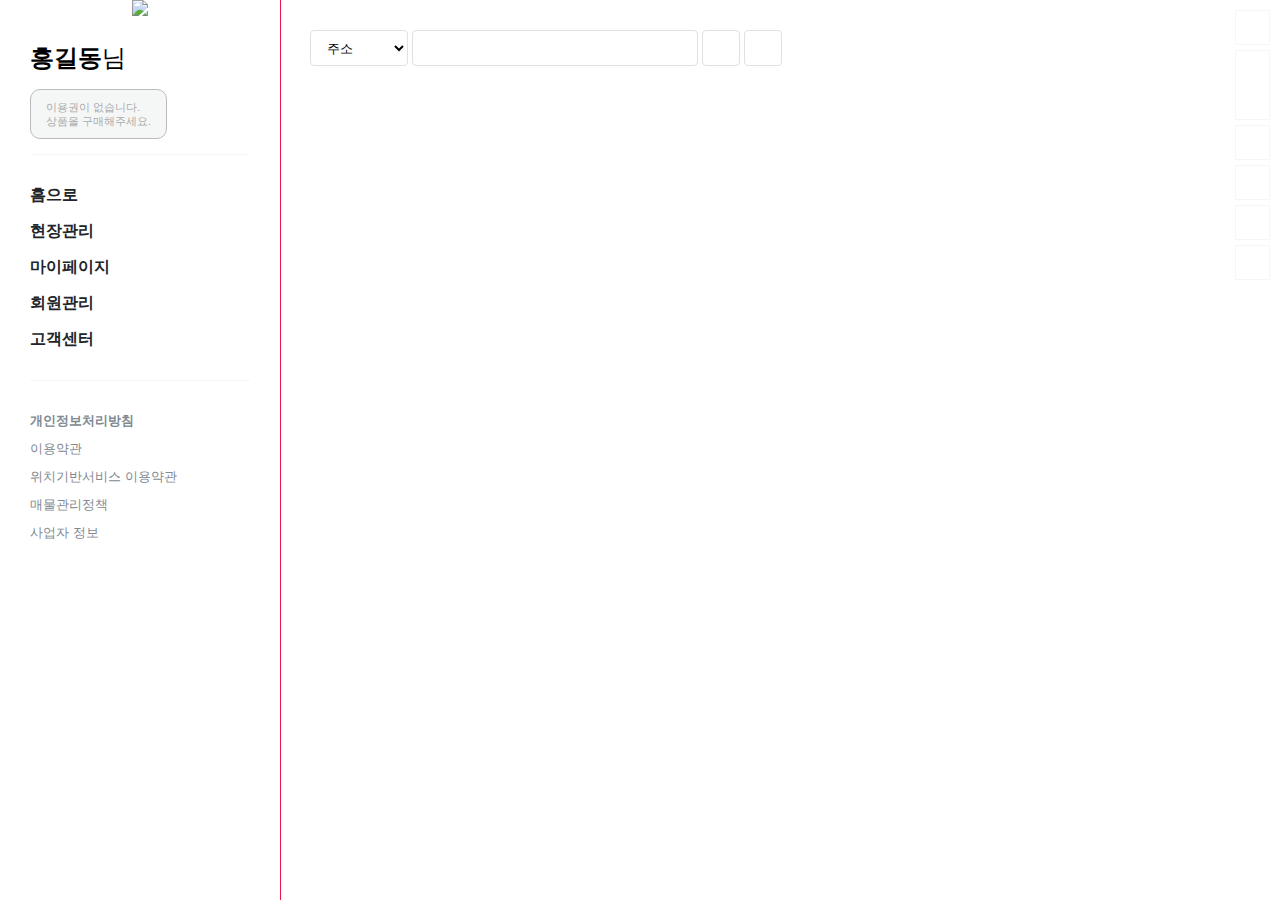
==== index.html @ 29de4843 "집프로_202302" ====
<!DOCTYPE html>
<html lang="en">
<head>
    <meta charset="UTF-8">
    <meta http-equiv="X-UA-Compatible" content="IE=edge">
    <meta name="viewport" content="width=device-width, initial-scale=1.0">
    <title>집PRO</title>
    <script src="//ajax.googleapis.com/ajax/libs/jquery/1.7.1/jquery.min.js"></script>

    <link rel="stylesheet" type="text/css" href="./css/reset.css?v=1">
    <link href="./css/main.css?v=2" rel="stylesheet" type="text/css">
    <link href="./css/all.css?v=1" rel="stylesheet" type="text/css">
    <link href="./css/mediaquery.css?v=2" rel="stylesheet" type="text/css">
    <link href="https://fonts.googleapis.com/css?family=Nunito:200,200i,300,300i,400,400i,600,600i,700,700i,800,800i,900,900i" rel="stylesheet">
    <!-- slick 불러오기 -->
    <script type="text/javascript" src="//cdn.jsdelivr.net/npm/slick-carousel@1.8.1/slick/slick.min.js"></script>
    <!--<script src="/js/slick.min.js"></script>-->
    <link rel="stylesheet" href="https://cdnjs.cloudflare.com/ajax/libs/slick-carousel/1.9.0/slick-theme.min.css">
    <link rel="stylesheet" href="https://cdnjs.cloudflare.com/ajax/libs/slick-carousel/1.9.0/slick.min.css">
    <link rel="stylesheet" href="https://cdn.linearicons.com/free/1.0.0/icon-font.min.css">
    
    <script src="https://www.jqueryscript.net/demo/Highly-Customizable-Range-Slider-Plugin-For-Bootstrap-Bootstrap-Slider/dist/bootstrap-slider.js"></script>
    <link href="https://www.jqueryscript.net/demo/Highly-Customizable-Range-Slider-Plugin-For-Bootstrap-Bootstrap-Slider/dist/css/bootstrap-slider.css" rel="stylesheet" type="text/css">

</head>
<body>
    <div class="map_set_btn_wrap">
        <div style='width:35px;height:35px;background:url(/images/b1.jpg);border:1px solid #f5f7f7;box-sizing:border-box;cursor:pointer;' class='obtn'></div>
        
        <div style='width:35px;height:70px;background:url(/images/b2.jpg);border:1px solid #f5f7f7;box-sizing:border-box;margin-top:5px;'></div>
        <div style='width:35px;height:35px;background:url(/images/b3.jpg);border:1px solid #f5f7f7;box-sizing:border-box;margin-top:5px;'></div>
        <div style='width:35px;height:35px;background:url(/images/b4.jpg);border:1px solid #f5f7f7;box-sizing:border-box;margin-top:5px;'></div>
        <div style='width:35px;height:35px;background:url(/images/b5.jpg);border:1px solid #f5f7f7;box-sizing:border-box;margin-top:5px;'></div>
        <div style='width:35px;height:35px;background:url(/images/b6.jpg);border:1px solid #f5f7f7;box-sizing:border-box;margin-top:5px;'></div>
    </div>

    <div style='display:flex;width:100%;height:100%;'>
        <div class='leftBox'>
            <div class="m_left_close_btn">
                <span class="lnr lnr-chevron-right"></span>
                <span class="lnr lnr-chevron-left"></span>
            </div>
            <h1 class="logo" style='text-align:center;'><img src="/images/logo.png" style='width:100px;'></h1>
            
            <div class="gnb_menu_area">
                <div>
                    <div style='font-size:24px;'><i class="fas fa-user-circle" style='color:#d1d3e2'></i> <b>홍길동</b>님</div>
                    <div class='coupon'>
                        이용권이 없습니다.<br>
                        상품을 구매해주세요.
                    </div>
                </div>
                <ul class="gnb_menu">
                    <li><a href="#">홈으로</a></li>
                    <li><a href="#">현장관리</a></li>
                    <li><a href="#">마이페이지</a></li>
                    <li><a href="#">회원관리</a></li>
                    <li><a href="#">고객센터</a></li>
                </ul>
            </div>
            <div class="footer_area">
                <div class="footer_menu">
                    <ul>
                        <li><b><a>개인정보처리방침</a></b></li>
                        <li><a>이용약관</a></li>
                        <li><a>위치기반서비스 이용약관</a></li>
                        <li><a>매물관리정책</a></li>
                        <li><a href="#">사업자 정보</a></li>
                    </ul>
                </div>
            </div>
            <!-- <img src='x.png' style='position:absolute;top:0;right:-48px;cursor:pointer;' class='close'> -->
        </div>
        <div style='width:100%;height:100%;overflow:hidden;position:relative;'>


            <div style='width:100%;height:100%;position:absolute;top:0;left:0;z-index:10;' class='bgbgbg'></div>

            <div class="map_search">
                <!--집프로 참고 코딩-->

                <!---filtermenu--->
                <div class="filterMenu">
                    <div class="btn_close">
                        <img src="../images/btn_close.png" alt="">
                    </div>
                    <div class="inner_filter">
                        <p class="c_gry2 bold2 m_20">필터검색</p>
                        <div class="row dp_f">
                            <div class="row_tit">건물형태</div>
                            <div class="row_det">
                                <ul class="checkWrap dp_f dp_wrap">
                                    <li>
                                        <input type="checkbox" name="chkall01" id="chkall01" checked>
                                        <label for="chkall01">전체</label>
                                    </li>
                                    <li>
                                        <input type="checkbox" name="chk01_01" id="chk01_01">
                                        <label for="chk01_01">다세대/연립</label>
                                    </li>
                                    <li>
                                        <input type="checkbox" name="chk01_02" id="chk01_02">
                                        <label for="chk01_02">다가구</label>
                                    </li>
                                    <li>
                                        <input type="checkbox" name="chk01_03" id="chk01_03">
                                        <label for="chk01_03">오피스텔</label>
                                    </li>
                                    <li>
                                        <input type="checkbox" name="chk01_04" id="chk01_04">
                                        <label for="chk01_04">아파트</label>
                                    </li>
                                    <li>
                                        <input type="checkbox" name="chk01_05" id="chk01_05">
                                        <label for="chk01_05">단독주택</label>
                                    </li>
                                    <li>
                                        <input type="checkbox" name="chk01_06" id="chk01_06">
                                        <label for="chk01_06">타운하우스</label>
                                    </li>
                                    <li>
                                        <input type="checkbox" name="chk01_07" id="chk01_07">
                                        <label for="chk01_07">도생</label>
                                    </li>
                                    <li>
                                        <input type="checkbox" name="chk01_08" id="chk01_08">
                                        <label for="chk01_08">근생</label>
                                    </li>
                                    <li>
                                        <input type="checkbox" name="chk01_09" id="chk01_09">
                                        <label for="chk01_09">숙박</label>
                                    </li>
                                </ul>
                            </div>
                        </div>
                        <div class="row dp_f">
                            <div class="row_tit">계약분류</div>
                            <div class="row_det">
                                <ul class="checkWrap dp_f dp_wrap">
                                    <li>
                                        <input type="checkbox" name="chkall02" id="chkall02" checked>
                                        <label for="chkall02">전체</label>
                                    </li>
                                    <li>
                                        <input type="checkbox" name="chk02_01" id="chk02_01">
                                        <label for="chk02_01">매매</label>
                                    </li>
                                    <li>
                                        <input type="checkbox" name="chk02_02" id="chk02_02">
                                        <label for="chk02_02">전세</label>
                                    </li>
                                    <li>
                                        <input type="checkbox" name="chk02_03" id="chk02_03">
                                        <label for="chk02_03">안심</label>
                                    </li>
                                    <li>
                                        <input type="checkbox" name="chk02_04" id="chk02_04">
                                        <label for="chk02_04">중기청</label>
                                    </li>
                                    <li>
                                        <input type="checkbox" name="chk02_05" id="chk02_05">
                                        <label for="chk02_05">월세</label>
                                    </li>
                                    <li>
                                        <input type="checkbox" name="chk02_06" id="chk02_06">
                                        <label for="chk02_06">대물</label>
                                    </li>
                                </ul>
                            </div>
                        </div>
                        <div class="row dp_f dp_c">
                            <div class="row_tit"> 
                                R 
                                <div class="c_red f12 dp_f">
                                    <input class="numCount" id="info01" name="info01" type="text" onkeyup="set01();" value='0.1'>
                                    <span>이상 ~</span>
                                    <input class="numCount" id="info02" name="info02" type="text" onkeyup="set01();" value='10'>
                                    <span>이하</span>
                                </div>
                            </div>
                            <div class="row_det">
                                <div class="slider-cont">
                                    <input id="ex12c" type="text"/>
                                </div>
                            </div>
                        </div>
                        <div class="row dp_f">
                            <div class="row_tit"> 
                                매매가
                                <div class="c_red f12 dp_f">
                                    <input class="numCount" id="info03" name="info03" type="text" onkeyup="set02();" value='0.1'>
                                    <span>이상 ~</span>
                                    <input class="numCount" id="info04" name="info04" type="text" onkeyup="set02();" value='10'>
                                    <span>이하</span>
                                </div>
                            </div>
                            <div class="row_det">
                                <div class="slider-cont">
                                    <input id="ex12c02" type="text"/>
                                </div>
                            </div>
                        </div>
                        <div class="row dp_f">
                            <div class="row_tit"> 
                                담보실입
                                <div class="c_red f12 dp_f">
                                    <input class="numCount" id="info05" name="info05" type="text" onkeyup="set03();" value='0.1'>
                                    <span>이상 ~</span>
                                    <input class="numCount" id="info06" name="info06" type="text" onkeyup="set03();" value='10'>
                                    <span>이하</span>
                                </div>
                            </div>
                            <div class="row_det">
                                <div class="slider-cont">
                                    <input id="ex12c03" type="text"/>
                                </div>
                            </div>
                        </div>
                        <div class="row dp_f">
                            <div class="row_tit">무입여부</div>
                            <div class="row_det">
                                <ul class="checkWrap dp_f dp_wrap list_radio1">
                                    <li>
                                        <input type="checkbox" name="chk03_01" id="chk03_01">
                                        <label for="chk03_01">가능</label>
                                    </li>
                                </ul>
                            </div>
                        </div>
                        <div class="row dp_f">
                            <div class="row_tit"> 
                                전세가/보증금
                                <div class="c_red f12 dp_f">
                                    <input class="numCount" id="info07" name="info07" type="text" onkeyup="set04();" value='0.1'>
                                    <span>이상 ~</span>
                                    <input class="numCount" id="info08" name="info08" type="text" onkeyup="set04();" value='10'>
                                    <span>이하</span>
                                </div>
                            </div>
                            <div class="row_det">
                                <div class="slider-cont">
                                    <input id="ex12c04" type="text"/>
                                </div>
                            </div>
                        </div>
                        <div class="row dp_f">
                            <div class="row_tit"> 
                                월세
                                <div class="c_red f12 dp_f">
                                    <input class="numCount" id="info09" name="info09" type="text" onkeyup="set05();" value='0.1'>
                                    <span>이상 ~</span>
                                    <input class="numCount" id="info10" name="info10" type="text" onkeyup="set05();" value='10'>
                                    <span>이하</span>
                                </div>
                            </div>
                            <div class="row_det">
                                <div class="slider-cont">
                                    <input id="ex12c05" type="text"/>
                                </div>
                            </div>
                        </div>
                        <div class="row dp_f">
                            <div class="row_tit"> 
                                실평수 
                                <div class="c_red f12 dp_f">
                                    <input class="numCount" id="info11" name="info11" type="text" onkeyup="set06();" value='0.1'>
                                    <span>이상 ~</span>
                                    <input class="numCount" id="info12" name="info12" type="text" onkeyup="set06();" value='10'>
                                    <span>이하</span>
                                </div>
                            </div>
                            <div class="row_det">
                                <div class="slider-cont">
                                    <input id="ex12c06" type="text"/>
                                </div>
                            </div>
                        </div>
                        <div class="row dp_f">
                            <div class="row_tit">방</div>
                            <div class="row_det">
                                <ul class="checkWrap dp_f dp_wrap">
                                    <li>
                                        <input type="checkbox" name="chkall04" id="chkall04" checked>
                                        <label for="chkall04">전체</label>
                                    </li>
                                    <li>
                                        <input type="checkbox" name="chk04_01" id="chk04_01">
                                        <label for="chk04_01">원룸</label>
                                    </li>
                                    <li>
                                        <input type="checkbox" name="chk04_02" id="chk04_02">
                                        <label for="chk04_02">1.5룸</label>
                                    </li>
                                    <li>
                                        <input type="checkbox" name="chk04_03" id="chk04_03">
                                        <label for="chk04_03">투룸</label>
                                    </li>
                                    <li>
                                        <input type="checkbox" name="chk04_04" id="chk04_04">
                                        <label for="chk04_04">쓰리룸</label>
                                    </li>
                                    <li>
                                        <input type="checkbox" name="chk04_05" id="chk04_05">
                                        <label for="chk04_05">4룸이상</label>
                                    </li>
                                </ul>
                            </div>
                        </div>
                        <div class="row dp_f">
                            <div class="row_tit">화장실</div>
                            <div class="row_det">
                                <ul class="checkWrap dp_f dp_wrap">
                                    <li>
                                        <input type="checkbox" name="chkall05" id="chkall05" checked>
                                        <label for="chkall05">전체</label>
                                    </li>
                                    <li>
                                        <input type="checkbox" name="chk05_01" id="chk05_01">
                                        <label for="chk05_01">1개</label>
                                    </li>
                                    <li>
                                        <input type="checkbox" name="chk05_02" id="chk05_02">
                                        <label for="chk05_02">2개</label>
                                    </li>
                                    <li>
                                        <input type="checkbox" name="chk05_03" id="chk05_03">
                                        <label for="chk05_03">3개</label>
                                    </li>
                                    <li>
                                        <input type="checkbox" name="chk05_04" id="chk05_04">
                                        <label for="chk05_04">4개이상</label>
                                    </li>
                                </ul>
                            </div>
                        </div>
                        <div class="row dp_f">
                            <div class="row_tit">복층</div>
                            <div class="row_det">
                                <ul class="checkWrap dp_f dp_wrap list_radio2">
                                    <li>
                                        <input type="checkbox" name="chk06_01" id="chk06_01">
                                        <label for="chk06_01">복층</label>
                                    </li>
                                    <li>
                                        <input type="checkbox" name="chk06_02" id="chk06_02">
                                        <label for="chk06_02">복층아님</label>
                                    </li>
                                </ul>
                            </div>
                        </div>
                        <div class="row dp_f">
                            <div class="row_tit">복층</div>
                            <div class="row_det">
                                <ul class="checkWrap dp_f dp_wrap">
                                    <li>
                                        <input type="checkbox" name="chkall07" id="chkall07" checked>
                                        <label for="chkall07">전체</label>
                                    </li>
                                    <li>
                                        <input type="checkbox" name="chk07_01" id="chk07_01">
                                        <label for="chk07_01">테라스</label>
                                    </li>
                                    <li>
                                        <input type="checkbox" name="chk07_02" id="chk07_02">
                                        <label for="chk07_02">왕테라스</label>
                                    </li>
                                    <li>
                                        <input type="checkbox" name="chk07_03" id="chk07_03">
                                        <label for="chk07_03">없음</label>
                                    </li>
                                </ul>
                            </div>
                        </div>
                        <div class="row dp_f">
                            <div class="row_tit">엘리베이터</div>
                            <div class="row_det">
                                <ul class="checkWrap dp_f dp_wrap list_radio2">
                                    <li>
                                        <input type="checkbox" name="chk08_01" id="chk08_01">
                                        <label for="chk08_01">있음</label>
                                    </li>
                                    <li>
                                        <input type="checkbox" name="chk08_02" id="chk08_02">
                                        <label for="chk08_02">없음</label>
                                    </li>
                                </ul>
                            </div>
                        </div>
                        <div class="row dp_f">
                            <div class="row_tit">주차방식</div>
                            <div class="row_det">
                                <ul class="checkWrap dp_f dp_wrap">
                                    <li>
                                        <input type="checkbox" name="chk09_01" id="chk09_01">
                                        <label for="chk09_01">자주식/병렬</label>
                                    </li>
                                    <li>
                                        <input type="checkbox" name="chk09_02" id="chk09_02">
                                        <label for="chk09_02">지하주차장</label>
                                    </li>
                                    <li>
                                        <input type="checkbox" name="chk09_03" id="chk09_03">
                                        <label for="chk09_03">벙커주차장</label>
                                    </li>
                                </ul>
                            </div>
                        </div>
                        <div class="row dp_f">
                            <div class="row_tit">주택방향</div>
                            <div class="row_det">
                                <ul class="checkWrap dp_f dp_wrap">
                                    <li>
                                        <input type="checkbox" name="chkall10" id="chkall10" checked>
                                        <label for="chkall10">전체</label>
                                    </li>
                                    <li>
                                        <input type="checkbox" name="chk10_01" id="chk10_01">
                                        <label for="chk10_01">동향</label>
                                    </li>
                                    <li>
                                        <input type="checkbox" name="chk10_02" id="chk10_02">
                                        <label for="chk10_02">서향</label>
                                    </li>
                                    <li>
                                        <input type="checkbox" name="chk10_03" id="chk10_03">
                                        <label for="chk10_03">남향</label>
                                    </li>
                                    <li>
                                        <input type="checkbox" name="chk10_04" id="chk10_04">
                                        <label for="chk10_04">북향</label>
                                    </li>
                                    <li>
                                        <input type="checkbox" name="chk10_05" id="chk10_05">
                                        <label for="chk10_05">남동향</label>
                                    </li>
                                    <li>
                                        <input type="checkbox" name="chk10_06" id="chk10_06">
                                        <label for="chk10_06">남서향</label>
                                    </li>
                                    <li>
                                        <input type="checkbox" name="chk10_07" id="chk10_07">
                                        <label for="chk10_07">북동향</label>
                                    </li>
                                    <li>
                                        <input type="checkbox" name="chk10_08" id="chk10_08">
                                        <label for="chk10_08">북서향</label>
                                    </li>
                                </ul>
                            </div>
                        </div>
                        <div class="row dp_f">
                            <div class="row_tit">바닥형태</div>
                            <div class="row_det">
                                <ul class="checkWrap dp_f dp_wrap">
                                    <li>
                                        <input type="checkbox" name="chkall11" id="chkall11" checked>
                                        <label for="chkall11">전체</label>
                                    </li>
                                    <li>
                                        <input type="checkbox" name="chk11_01" id="chk11_01">
                                        <label for="chk11_01">마루</label>
                                    </li>
                                    <li>
                                        <input type="checkbox" name="chk11_02" id="chk11_02">
                                        <label for="chk11_02">타일</label>
                                    </li>
                                    <li>
                                        <input type="checkbox" name="chk11_03" id="chk11_03">
                                        <label for="chk11_03">장판</label>
                                    </li>
                                </ul>
                            </div>
                        </div>
                        <div class="row dp_f">
                            <div class="row_tit">세대옵션</div>
                            <div class="row_det">
                                <ul class="checkWrap dp_f dp_wrap">
                                    <li>
                                        <input type="checkbox" name="chkall12" id="chkall12" checked>
                                        <label for="chkall12">에어컨</label>
                                    </li>
                                    <li>
                                        <input type="checkbox" name="chk12_01" id="chk12_01">
                                        <label for="chk12_01">냉장고</label>
                                    </li>
                                    <li>
                                        <input type="checkbox" name="chk12_02" id="chk12_02">
                                        <label for="chk12_02">세탁기</label>
                                    </li>
                                    <li>
                                        <input type="checkbox" name="chk12_03" id="chk12_03">
                                        <label for="chk12_03">세탁기<br>(건조기능)</label>
                                    </li>
                                    <li>
                                        <input type="checkbox" name="chk12_03" id="chk12_03">
                                        <label for="chk12_03">욕조</label>
                                    </li>
                                    <li>
                                        <input type="checkbox" name="chk12_04" id="chk12_04">
                                        <label for="chk12_04">마당</label>
                                    </li>
                                </ul>
                            </div>
                        </div>
                        <div class="row dp_f">
                            <div class="row_tit">준공년월</div>
                            <div class="row_det">
                                
                            </div>
                        </div>
                
                        <div class="row dp_f">
                            <div class="row_tit">소유권</div>
                            <div class="row_det">
                                <ul class="checkWrap dp_f dp_wrap">
                                    <li>
                                        <input type="checkbox" name="chkall13" id="chkall13" checked>
                                        <label for="chkall13">전체</label>
                                    </li>
                                    <li>
                                        <input type="checkbox" name="chk13_01" id="chk13_01">
                                        <label for="chk13_01">개인</label>
                                    </li>
                                    <li>
                                        <input type="checkbox" name="chk13_02" id="chk13_02">
                                        <label for="chk13_02">법인</label>
                                    </li>
                                    <li>
                                        <input type="checkbox" name="chk14_03" id="chk14_03">
                                        <label for="chk14_03">신탁</label>
                                    </li>
                                </ul>
                            </div>
                        </div>
                
                        <div class="row dp_f">
                            <div class="row_tit">공실</div>
                            <div class="row_det">
                                <ul class="checkWrap dp_f dp_wrap list_radio1">
                                    <li>
                                        <input type="checkbox" name="chkall14" id="chkall14" checked>
                                        <label for="chkall14">공실만</label>
                                    </li>
                                </ul>
                            </div>
                        </div>
                        <div class="row dp_f">
                            <div class="row_tit">즉시입주</div>
                            <div class="row_det">
                                <ul class="checkWrap dp_f dp_wrap list_radio1">
                                    <li>
                                        <input type="checkbox" name="chkall15" id="chkall15" checked>
                                        <label for="chkall15">즉시입주</label>
                                    </li>
                                </ul>
                            </div>
                        </div>
                    </div>
                    <div class="group_btn dp_sb">
                        <a class="btn_basic dp_f dp_c dp_cc f14 bold2" href="" title="취소">취소</a>
                        <a class="btn_basic dp_f dp_c dp_cc f14 bold2" href="" title="초기화">초기화</a>
                        <a class="red_btn dp_f dp_c dp_cc f14 bold2" href="" title="적용하기">적용하기</a>
                    </div>
                </div>
                <style>
                    .slider .tooltip.top {display: none;}
                    .slider-handle{
                        background: #ffffff;
                        border:1px solid #efefef;
                        box-sizing:border-box;
                    }
                    .slider-selection {
                        background-color: #ed164b;
                        box-shadow: none;
                        background-image: url();
                    }
                    .slider.slider-horizontal {
                        width: 100%;
                    }
                    .slider-track {
                        box-shadow: none;
                    }
                    .slider.slider-horizontal .slider-track {
                        height: 4px;
                    }
                    .slider.slider-horizontal .slider-tick, 
                    .slider.slider-horizontal .slider-handle {
                        margin-top: -8px;
                    }
                    .slider-track {
                        background-color: #e4e7ed;
                        background-image: url();
                    }
                </style>
                <script>
                    set01()
                    function set01(){
                        a = parseFloat($("#info01").val())
                        b = parseFloat($("#info02").val())
                        $("#ex12c").slider({ id: "slider12c", min: a, max: b, range: true, step:0.1, value: [a, b] });
                        $("#ex12c").on("slide", function(slideEvt) {
                            $("#in3SliderVal01").text(slideEvt.value[0]);
                            $("#ex3SliderVal01").text(slideEvt.value[1]);
                            $("#info01").val(slideEvt.value[0]);
                            $("#info02").val(slideEvt.value[1]);
                        });
                
                    }
                    set02()
                    function set02(){
                        a = parseFloat($("#info03").val())
                        b = parseFloat($("#info04").val())
                        $("#ex12c02").slider({ id: "slider12c02", min: a, max: b, range: true, step:0.1, value: [a, b] });
                        $("#ex12c02").on("slide", function(slideEvt) {
                            $("#in3SliderVal02").text(slideEvt.value[0]);
                            $("#ex3SliderVal02").text(slideEvt.value[1]);
                            $("#info03").val(slideEvt.value[0]);
                            $("#info04").val(slideEvt.value[1]);
                        });
                    }
                
                    set03()
                    function set03(){
                        a = parseFloat($("#info05").val())
                        b = parseFloat($("#info06").val())
                        $("#ex12c03").slider({ id: "slider12c03", min: a, max: b, range: true, step:0.1, value: [a, b] });
                        $("#ex12c03").on("slide", function(slideEvt) {
                            $("#in3SliderVal03").text(slideEvt.value[0]);
                            $("#ex3SliderVal03").text(slideEvt.value[1]);
                            $("#info05").val(slideEvt.value[0]);
                            $("#info06").val(slideEvt.value[1]);
                        });
                    }
                
                    set04()
                    function set04(){
                        a = parseFloat($("#info07").val())
                        b = parseFloat($("#info08").val())
                        $("#ex12c04").slider({ id: "slider12c04", min: a, max: b, range: true, step:0.1, value: [a, b] });
                        $("#ex12c04").on("slide", function(slideEvt) {
                            $("#in3SliderVal04").text(slideEvt.value[0]);
                            $("#ex3SliderVal04").text(slideEvt.value[1]);
                            $("#info07").val(slideEvt.value[0]);
                            $("#info08").val(slideEvt.value[1]);
                        });
                    }
                
                    set05()
                    function set05(){
                        a = parseFloat($("#info09").val())
                        b = parseFloat($("#info10").val())
                        $("#ex12c05").slider({ id: "slider12c05", min: a, max: b, range: true, step:0.1, value: [a, b] });
                        $("#ex12c05").on("slide", function(slideEvt) {
                            $("#in3SliderVal05").text(slideEvt.value[0]);
                            $("#ex3SliderVal05").text(slideEvt.value[1]);
                            $("#info09").val(slideEvt.value[0]);
                            $("#info10").val(slideEvt.value[1]);
                        });
                    }
                
                    set06()
                    function set06(){
                        a = parseFloat($("#info11").val())
                        b = parseFloat($("#info12").val())
                        $("#ex12c06").slider({ id: "slider12c06", min: a, max: b, range: true, step:0.1, value: [a, b] });
                        $("#ex12c06").on("slide", function(slideEvt) {
                            $("#in3SliderVal06").text(slideEvt.value[0]);
                            $("#ex3SliderVal06").text(slideEvt.value[1]);
                            $("#info11").val(slideEvt.value[0]);
                            $("#info12").val(slideEvt.value[1]);
                        });
                    }
                </script>

                <div class="view3wrap">
                    <div class="viewTop dp_sb dp_c">
                        <div class="gobackBtn dp_f dp_c">
                            <span class="lnr lnr-chevron-left"></span>
                        </div>
                        <div class="centerTit">
                            <div class="dp_f dp_c dp_cc">
                                <span class="redTitCir dp_f dp_c dp_cc">신</span>
                                <span class="gryAptNm">트레비앙</span>
                            </div>
                            <p class="smallAdrGry">서울 마포구 연남동 487-8</p>
                        </div>
                        <div class="likeBtn">
                            <!--별-->
                        </div>
                    </div>
                    <div class="inner_filter02">
                        <div class="view3Visual po_r">
                            <div class="view3ImgSlick">
                                <div class="view3ImgBox">
                                    <img src="../images/view01/view1_img01.JPG" alt="">
                                </div>
                                <div class="view3ImgBox">
                                    <img src="../images/view01/view1_img01.JPG" alt="">
                                </div>
                                <div class="view3ImgBox">
                                    <img src="../images/view01/view1_img01.JPG" alt="">
                                </div>
                            </div>
                            <div class="pagingInfo04"></div>
                        </div>
                        <script>
                            var $status04 = $('.pagingInfo04');
                            var $slickElement04 = $('.view3ImgSlick');

                            $slickElement04.on('init reInit afterChange', function(event, slick, currentSlide, nextSlide){
                                //currentSlide is undefined on init -- set it to 0 in this case (currentSlide is 0 based)
                                var i = (currentSlide ? currentSlide : 0) + 1;
                                $status04.text(i + ' / ' + slick.slideCount);
                            });


                            $slickElement04.slick({ 
                                infinite : true, 
                                autoplay : true,			// 자동 스크롤 사용 여부
                                autoplaySpeed : 3000, 		// 자동 스크롤 시 다음으로 넘어가는데 걸리는 시간 (ms)
                                speed: 500,
                                arrows : true,
                                fade: false
                            });
                        </script>
                        <div class="dateWrap txt-r br_bottom area_status">
                            <p class="m_5 c_blue bold">수정일시 <span>2022-01-20 10:51</span></p>
                            <div class="aptDetail_wrap">
                                <p class="desc_ho">휴먼하우징 202호</p>
                                <p class="desc_type">
                                    <span class="badge_type badge_BurningOrange"></span>
                                    B-방2화1
                                </p>
                            </div>
                        </div>

                        <div class="br_bottom">
                            <div class="area_price dp_f dp_wrap">
                                <dl class="info_price badge_pink">
                                    <dt class="badge_FrenchRose">매매</dt>
                                    <dd>6억 5,300만원</dd>
                                </dl>
                                <dl class="info_price badge_yellow">
                                    <dt class="badge_LightningYellow">전세</dt>
                                    <dd>-</dd>
                                </dl>
                                <dl class="info_price badge_green">
                                    <dt class="badge_Apple">월세</dt>
                                    <dd>- / -</dd>
                                </dl>
                                <dl class="info_price badge_blue">
                                    <dt class="badge_SanMarino">투자</dt>
                                    <dd>-</dd>
                                </dl>
                            </div>
                        </div>
                        <div class="br_bottom active">
                            <button class="btn_fold dp_sb dp_c">
                                <p class="bold2 c_gry2">거래정보</p>
                                <div class="area_arrow">
                                    <span class="lnr lnr-chevron-down c_gry2"></span>
                                </div>
                            </button>
                            <div class="body_fold area_status">
                                <div class="inner_body">
                                    <div class="group_table_view">
                                        <dl class="list_table_v">
                                            <dt>계약분류</dt>
                                            <dd>매매</dd>
                                        </dl>
                                        <dl class="list_table_v">
                                            <dt>계약상태</dt>
                                            <dd>가능</dd>
                                        </dl>
                                        <dl class="list_table_v">
                                            <dt>가격정보</dt>
                                            <dd>
                                                <div class="group_table_view">
                                                    <dl class="list_table_v">
                                                        <dt>매매</dt>
                                                        <dd>6억 5,300만원</dd>
                                                    </dl>
                                                    <dl class="list_table_v">
                                                        <dt>담보실입</dt>
                                                        <dd>2억 6,120만원</dd>
                                                    </dl>
                                                    <dl class="list_table_v">
                                                        <dt>취득세 지원</dt>
                                                        <dd>-</dd>
                                                    </dl>
                                                    <dl class="list_table_v">
                                                        <dt>무입여부</dt>
                                                        <dd>-</dd>
                                                    </dl>
                                                    <dl class="list_table_v">
                                                        <dt>전세</dt>
                                                        <dd>-</dd>
                                                    </dl>
                                                    <dl class="list_table_v">
                                                        <dt>월세</dt>
                                                        <dd>-/-</dd>
                                                    </dl>
                                                </div>
                                            </dd>
                                        </dl>
                                        <dl class="list_table_v">
                                            <dt>소유권</dt>
                                            <dd>법인</dd>
                                        </dl>
                                        <dl class="list_table_v">
                                            <dt>공실체크</dt>
                                            <dd>공실</dd>
                                        </dl>
                                        <dl class="list_table_v">
                                            <dt>입주가능일</dt>
                                            <dd>즉시입주</dd>
                                        </dl>
                                    </div>
                                </div>
                            </div>
                        </div>

                        <div class="br_bottom active">
                            <button class="btn_fold dp_sb dp_c">
                                <p class="bold2 c_gry2">현장정보</p>
                                <div class="area_arrow">
                                    <span class="lnr lnr-chevron-down c_gry2"></span>
                                </div>
                            </button>
                            <div class="body_fold area_status">
                                <div class="inner_body">
                                    <div class="group_table_view">
                                        <dl class="list_table_v">
                                            <dt>총 세대수</dt>
                                            <dd>10세대</dd>
                                        </dl>
                                        <dl class="list_table_v">
                                            <dt>동(건물)수</dt>
                                            <dd>1개</dd>
                                        </dl>
                                        <dl class="list_table_v">
                                            <dt>난방타입</dt>
                                            <dd>도시가스</dd>
                                        </dl>
                                    
                                    </div>
                                </div>
                            </div>
                        </div>

                        <div class="br_bottom active">
                            <button class="btn_fold dp_sb dp_c">
                                <p class="bold2 c_gry2">동정보</p>
                                <div class="area_arrow">
                                    <span class="lnr lnr-chevron-down c_gry2"></span>
                                </div>
                            </button>
                            <div class="body_fold area_status">
                                <div class="inner_body">
                                    <div class="group_table_view">
                                        <dl class="list_table_v">
                                            <dt>동이름</dt>
                                            <dd>호원캐슬</dd>
                                        </dl>
                                        <dl class="list_table_v">
                                            <dt>건물형태</dt>
                                            <dd>도생</dd>
                                        </dl>
                                        <dl class="list_table_v">
                                            <dt>지번주소</dt>
                                            <dd>서울 서대문구 북가좌동 300-19</dd>
                                        </dl>
                                        <dl class="list_table_v">
                                            <dt>도로명주소</dt>
                                            <dd>서울특별시 서대문구 거북골로18길 55</dd>
                                        </dl>
                                        <dl class="list_table_v">
                                            <dt>세대수</dt>
                                            <dd>10세대</dd>
                                        </dl>
                                        <dl class="list_table_v">
                                            <dt>엘리베이터</dt>
                                            <dd>있음</dd>
                                        </dl>
                                        <dl class="list_table_v">
                                            <dt>주차방식</dt>
                                            <dd>자주식/직렬</dd>
                                        </dl>
                                        <dl class="list_table_v">
                                            <dt>주차비율</dt>
                                            <dd>60%</dd>
                                        </dl>
                                        <dl class="list_table_v">
                                            <dt>준공일/사용승인일</dt>
                                            <dd>2022-01-03</dd>
                                        </dl>
                                    
                                    </div>
                                </div>
                            </div>
                        </div>

                        <div class="br_bottom active">
                            <button class="btn_fold dp_sb dp_c">
                                <p class="bold2 c_gry2">세대정보</p>
                                <div class="area_arrow">
                                    <span class="lnr lnr-chevron-down c_gry2"></span>
                                </div>
                            </button>
                            <div class="body_fold area_status">
                                <div class="inner_body">
                                    <div class="group_table_view">
                                        <dl class="list_table_v">
                                            <dt>등기정보</dt>
                                            <dd>도생</dd>
                                        </dl>
                                        <dl class="list_table_v">
                                            <dt>실평수</dt>
                                            <dd>-</dd>
                                        </dl>
                                        <dl class="list_table_v">
                                            <dt>공급 / 전용면적</dt>
                                            <dd>- / 59.49m²</dd>
                                        </dl>
                                        <dl class="list_table_v">
                                            <dt>주택방향</dt>
                                            <dd>북향</dd>
                                        </dl>
                                        <dl class="list_table_v">
                                            <dt>방 / 화장실</dt>
                                            <dd>4개 / 2개</dd>
                                        </dl>
                                        <dl class="list_table_v">
                                            <dt>에어컨수 / 타입</dt>
                                            <dd>2개 / 시스템</dd>
                                        </dl>
                                        <dl class="list_table_v">
                                            <dt>거실주방 / 구조</dt>
                                            <dd>오픈형 / 11자</dd>
                                        </dl>
                                        <dl class="list_table_v">
                                            <dt>조리시설</dt>
                                            <dd>하이라이트</dd>
                                        </dl>
                                        <dl class="list_table_v">
                                            <dt>바닥형태</dt>
                                            <dd>마루</dd>
                                        </dl>
                                        <dl class="list_table_v">
                                            <dt>복층</dt>
                                            <dd>복층아님</dd>
                                        </dl>
                                        <dl class="list_table_v">
                                            <dt>안방 폭 (장롱)</dt>
                                            <dd>-</dd>
                                        </dl>
                                    
                                    </div>
                                </div>
                            </div>
                        </div>

                        <div class="br_bottom active">
                            <button class="btn_fold dp_sb dp_c">
                                <p class="bold2 c_gry2">옵션</p>
                                <div class="area_arrow">
                                    <span class="lnr lnr-chevron-down c_gry2"></span>
                                </div>
                            </button>
                            <div class="body_fold area_status">
                                <div class="inner_body">
                                    <p class="tit_option brtop">세대옵션</p>
                                    <ul class="list_option">
                                        <li>
                                            <div class="icon_zippro"></div>
                                            <span class="txt_option">공기순환장치</span>
                                        </li>
                                        <li>
                                            <div class="icon_zippro"></div>
                                            <span class="txt_option">붙박이장</span>
                                        </li>
                                        <li>
                                            <div class="icon_zippro"></div>
                                            <span class="txt_option">냉장고</span>
                                        </li>
                                        <li>
                                            <div class="icon_zippro"></div>
                                            <span class="txt_option">오븐레인지</span>
                                        </li>
                                        <li>
                                            <div class="icon_zippro"></div>
                                            <span class="txt_option">중문</span>
                                        </li>
                                    </ul>

                                    <p class="tit_option">생활시설</p>
                                    <ul class="list_option">
                                        <li>
                                            <div class="icon_zippro"></div>
                                            <span class="txt_option">없음</span>
                                        </li>
                                    </ul>

                                    <p class="tit_option">기타시설</p>
                                    <ul class="list_option">
                                        <li>
                                            <div class="icon_zippro"></div>
                                            <span class="txt_option">CCTV</span>
                                        </li>
                                        <li>
                                            <div class="icon_zippro"></div>
                                            <span class="txt_option">화재경보기</span>
                                        </li>
                                    </ul>
                                </div>
                            </div>
                        </div>

                        <div class="br_bottom">
                            <button class="btn_fold dp_sb dp_c">
                                <p class="bold2 c_gry2">현장메모</p>
                                <div class="area_arrow">
                                    <span class="lnr lnr-chevron-down c_gry2"></span>
                                </div>
                            </button>
                            <div class="body_fold area_status">
                                <div class="inner_body">
                                    <p>-</p>
                                </div>
                            </div>
                        </div>

                        <div class="br_bottom">
                            <button class="btn_fold dp_sb dp_c">
                                <p class="bold2 c_gry2">타입메모</p>
                                <div class="area_arrow">
                                    <span class="lnr lnr-chevron-down c_gry2"></span>
                                </div>
                            </button>
                            <div class="body_fold area_status">
                                <div class="inner_body">
                                    <p>-</p>
                                </div>
                            </div>
                        </div>

                        <div class="br_bottom">
                            <button class="btn_fold dp_sb dp_c">
                                <p class="bold2 c_gry2">세대메모</p>
                                <div class="area_arrow">
                                    <span class="lnr lnr-chevron-down c_gry2"></span>
                                </div>
                            </button>
                            <div class="body_fold area_status">
                                <div class="inner_body">
                                    <p>-</p>
                                </div>
                            </div>
                        </div>

                    </div>
                    <div id="single_btn" class="dp_f dp_cc">
                        <a class="inquireBtn dp_f dp_cc dp_c" href="" title="문의하기">문의하기</a>
                    </div>
                </div>

                <script>
                    //toggle 내용
                    $(".view3wrap .br_bottom .btn_fold").on("click",function(){

                        if($(this).parent(".view3wrap .br_bottom").hasClass("active")){
                                
                            $(this).parent(".view3wrap .br_bottom").removeClass("active");
                                            
                        }else{

                            $(this).parent(".view3wrap .br_bottom").addClass("active");
                        }

                    });
                    
                    //뒤로 가기
                    $(".view3wrap .viewTop .gobackBtn").on("click",function(){ 
                        $(".view3wrap").stop().fadeOut();
                    });
                </script>
                <div class="view2wrap">
                    <div class="viewTop dp_sb dp_c">
                        <div class="gobackBtn dp_f dp_c">
                            <span class="lnr lnr-chevron-left"></span>
                        </div>
                        <div class="centerTit">
                            <div class="dp_f dp_c dp_cc">
                                <span class="redTitCir dp_f dp_c dp_cc">신</span>
                                <span class="gryAptNm">트레비앙</span>
                            </div>
                            <p class="smallAdrGry">서울 마포구 연남동 487-8</p>
                        </div>
                        <div class="likeBtn">
                            <!--별-->
                        </div>
                    </div>
                    <div class="inner_filter02">
                        <div class="view2Visual po_r">
                            <div class="view2ImgSlick">
                                <div class="view2ImgBox">
                                    <img src="../images/view01/view1_img01.JPG" alt="">
                                </div>
                                <div class="view2ImgBox">
                                    <img src="../images/view01/view1_img01.JPG" alt="">
                                </div>
                                <div class="view2ImgBox">
                                    <img src="../images/view01/view1_img01.JPG" alt="">
                                </div>
                            </div>
                            <div class="pagingInfo03"></div>
                        </div>
                        <script>
                            var $status03 = $('.pagingInfo03');
                            var $slickElement03 = $('.view2ImgSlick');

                            $slickElement03.on('init reInit afterChange', function(event, slick, currentSlide, nextSlide){
                                //currentSlide is undefined on init -- set it to 0 in this case (currentSlide is 0 based)
                                var i = (currentSlide ? currentSlide : 0) + 1;
                                $status03.text(i + ' / ' + slick.slideCount);
                            });


                            $slickElement03.slick({ 
                                infinite : true, 
                                autoplay : true,			// 자동 스크롤 사용 여부
                                autoplaySpeed : 3000, 		// 자동 스크롤 시 다음으로 넘어가는데 걸리는 시간 (ms)
                                speed: 500,
                                arrows : true,
                                fade: false
                            });
                        </script>
                        <div class="dateWrap txt-r br_bottom area_status">
                            <p class="m_5 c_blue bold">수정일시 <span>2022-01-20 10:51</span></p>
                        </div>

                        <div class="br_bottom">
                            <div class="area_price dp_f dp_wrap">
                                <dl class="info_price badge_pink">
                                    <dt class="badge_FrenchRose">매매</dt>
                                    <dd>6억 5,300만원</dd>
                                </dl>
                                <dl class="info_price badge_yellow">
                                    <dt class="badge_LightningYellow">전세</dt>
                                    <dd>-</dd>
                                </dl>
                                <dl class="info_price badge_green">
                                    <dt class="badge_Apple">월세</dt>
                                    <dd>- / -</dd>
                                </dl>
                                <dl class="info_price badge_blue">
                                    <dt class="badge_SanMarino">투자</dt>
                                    <dd>-</dd>
                                </dl>
                            </div>
                        </div>

                        <div class="br_bottom active">
                            <button class="btn_fold dp_sb dp_c">
                                <p class="bold2 c_gry2">거래정보</p>
                                <div class="area_arrow">
                                    <span class="lnr lnr-chevron-down c_gry2"></span>
                                </div>
                            </button>
                            <div class="body_fold area_status">
                                <div class="inner_body">
                                    <div class="group_table_view">
                                        <dl class="list_table_v">
                                            <dt>계약분류</dt>
                                            <dd>매매</dd>
                                        </dl>
                                        <dl class="list_table_v">
                                            <dt>계약상태</dt>
                                            <dd>미완료</dd>
                                        </dl>
                                        <dl class="list_table_v">
                                            <dt>가격정보</dt>
                                            <dd>
                                                <div class="group_table_view">
                                                    <dl class="list_table_v">
                                                        <dt>매매</dt>
                                                        <dd>5억 5,800만원 ~ 5억 6,300만원</dd>
                                                    </dl>
                                                    <dl class="list_table_v">
                                                        <dt>담보실입</dt>
                                                        <dd>현장문의</dd>
                                                    </dl>
                                                    <dl class="list_table_v">
                                                        <dt>전세</dt>
                                                        <dd>-</dd>
                                                    </dl>
                                                    <dl class="list_table_v">
                                                        <dt>월세</dt>
                                                        <dd>-</dd>
                                                    </dl>
                                                </div>
                                            </dd>
                                        </dl>
                                    </div>
                                </div>
                            </div>
                        </div>

                        <div class="br_bottom active">
                            <button class="btn_fold dp_sb dp_c">
                                <p class="bold2 c_gry2">타입상세정보</p>
                                <div class="area_arrow">
                                    <span class="lnr lnr-chevron-down c_gry2"></span>
                                </div>
                            </button>
                            <div class="body_fold area_status">
                                <div class="inner_body">
                                    <div class="group_table_view">
                                        <dl class="list_table_v">
                                            <dt>등기정보</dt>
                                            <dd>도생</dd>
                                        </dl>
                                        <dl class="list_table_v">
                                            <dt>실평수</dt>
                                            <dd>-</dd>
                                        </dl>
                                        <dl class="list_table_v">
                                            <dt>공급 / 전용면적</dt>
                                            <dd>- / 56.19m²</dd>
                                        </dl>
                                        <dl class="list_table_v">
                                            <dt>주택방향</dt>
                                            <dd>북향</dd>
                                        </dl>
                                        <dl class="list_table_v">
                                            <dt>방 / 화장실</dt>
                                            <dd>3개 / 2개</dd>
                                        </dl>
                                        <dl class="list_table_v">
                                            <dt>에어컨수 / 타입</dt>
                                            <dd>2개 / 시스템</dd>
                                        </dl>
                                        <dl class="list_table_v">
                                            <dt>거실주방 / 구조</dt>
                                            <dd>오픈형 / 11자</dd>
                                        </dl>
                                        <dl class="list_table_v">
                                            <dt>조리시설</dt>
                                            <dd>하이라이트</dd>
                                        </dl>
                                        <dl class="list_table_v">
                                            <dt>바닥형태</dt>
                                            <dd>마루</dd>
                                        </dl>
                                        <dl class="list_table_v">
                                            <dt>복층</dt>
                                            <dd>복층아님</dd>
                                        </dl>
                                        <dl class="list_table_v">
                                            <dt>안방 폭 (장롱)</dt>
                                            <dd>-</dd>
                                        </dl>
                                        <dl class="list_table_v">
                                            <dt>거실 폭 (쇼파)</dt>
                                            <dd>-</dd>
                                        </dl>
                                        <dl class="list_table_v">
                                            <dt>냉장고자리</dt>
                                            <dd>-</dd>
                                        </dl>
                                        <dl class="list_table_v">
                                            <dt>다용도실</dt>
                                            <dd>1개</dd>
                                        </dl>
                                        <dl class="list_table_v">
                                            <dt>위반여부</dt>
                                            <dd>위반사항없음</dd>
                                        </dl>
                                        <dl class="list_table_v">
                                            <dt>테라스</dt>
                                            <dd>- / 없음</dd>
                                        </dl>
                                    </div>
                                </div>
                            </div>
                        </div>

                        <div class="br_bottom active">
                            <button class="btn_fold dp_sb dp_c">
                                <p class="bold2 c_gry2">옵션</p>
                                <div class="area_arrow">
                                    <span class="lnr lnr-chevron-down c_gry2"></span>
                                </div>
                            </button>
                            <div class="body_fold area_status">
                                <div class="inner_body">
                                    <p class="tit_option brtop">세대옵션</p>
                                    <ul class="list_option">
                                        <li>
                                            <div class="icon_zippro"></div>
                                            <span class="txt_option">공기순환장치</span>
                                        </li>
                                        <li>
                                            <div class="icon_zippro"></div>
                                            <span class="txt_option">붙박이장</span>
                                        </li>
                                        <li>
                                            <div class="icon_zippro"></div>
                                            <span class="txt_option">냉장고</span>
                                        </li>
                                        <li>
                                            <div class="icon_zippro"></div>
                                            <span class="txt_option">오븐레인지</span>
                                        </li>
                                        <li>
                                            <div class="icon_zippro"></div>
                                            <span class="txt_option">중문</span>
                                        </li>
                                    </ul>

                                    <p class="tit_option">생활시설</p>
                                    <ul class="list_option">
                                        <li>
                                            <div class="icon_zippro"></div>
                                            <span class="txt_option">없음</span>
                                        </li>
                                    </ul>

                                </div>
                            </div>
                        </div>

                        <div class="br_bottom">
                            <button class="btn_fold dp_sb dp_c">
                                <p class="bold2 c_gry2">현장메모</p>
                                <div class="area_arrow">
                                    <span class="lnr lnr-chevron-down c_gry2"></span>
                                </div>
                            </button>
                            <div class="body_fold area_status">
                                <div class="inner_body">
                                    <p>-</p>
                                </div>
                            </div>
                        </div>

                        <div class="br_bottom">
                            <button class="btn_fold dp_sb dp_c">
                                <p class="bold2 c_gry2">타입메모</p>
                                <div class="area_arrow">
                                    <span class="lnr lnr-chevron-down c_gry2"></span>
                                </div>
                            </button>
                            <div class="body_fold area_status">
                                <div class="inner_body">
                                    <p>-</p>
                                </div>
                            </div>
                        </div>

                    </div>
                    <div id="single_btn" class="dp_f dp_cc">
                        <a class="inquireBtn dp_f dp_cc dp_c" href="" title="문의하기">문의하기</a>
                    </div>
                </div>

                <script>
                    //toggle 내용
                    $(".view2wrap .br_bottom .btn_fold").on("click",function(){

                        if($(this).parent(".view2wrap .br_bottom").hasClass("active")){
                                
                            $(this).parent(".view2wrap .br_bottom").removeClass("active");
                                            
                        }else{

                            $(this).parent(".view2wrap .br_bottom").addClass("active");
                        }

                    });

                    //뒤로 가기
                    $(".view2wrap .viewTop .gobackBtn").on("click",function(){ 
                        $(".view2wrap").stop().fadeOut();
                    });
                </script>
                <div class="view1wrap">
                    <div class="viewTop dp_sb dp_c">
                        <div class="gobackBtn dp_f dp_c">
                            <span class="lnr lnr-chevron-left"></span>
                        </div>
                        <div class="centerTit">
                            <div class="dp_f dp_c dp_cc">
                                <span class="redTitCir dp_f dp_c dp_cc">신</span>
                                <span class="gryAptNm">트레비앙</span>
                            </div>
                            <p class="smallAdrGry">서울 마포구 연남동 487-8</p>
                        </div>
                        <div class="likeBtn">
                            <!--별-->
                        </div>
                    </div>
                    <div class="inner_filter02">
                        <div class="view1Visual po_r">
                            <div class="view1ImgSlick">
                                <div class="view1ImgBox">
                                    <img src="../images/view01/view1_img01.JPG" alt="">
                                </div>
                                <div class="view1ImgBox">
                                    <img src="../images/view01/view1_img01.JPG" alt="">
                                </div>
                                <div class="view1ImgBox">
                                    <img src="../images/view01/view1_img01.JPG" alt="">
                                </div>
                            </div>
                            <div class="pagingInfo"></div>
                        </div>
                        <script>
                            var $status = $('.pagingInfo');
                            var $slickElement = $('.view1ImgSlick');

                            $slickElement.on('init reInit afterChange', function(event, slick, currentSlide, nextSlide){
                                //currentSlide is undefined on init -- set it to 0 in this case (currentSlide is 0 based)
                                var i = (currentSlide ? currentSlide : 0) + 1;
                                $status.text(i + ' / ' + slick.slideCount);
                            });


                            $slickElement.slick({ 
                                infinite : true, 
                                autoplay : true,			// 자동 스크롤 사용 여부
                                autoplaySpeed : 3000, 		// 자동 스크롤 시 다음으로 넘어가는데 걸리는 시간 (ms)
                                speed: 500,
                                arrows : true,
                                fade: false
                            });
                        </script>
                        <div class="dateWrap txt-r br_bottom area_status">
                            <p class="m_5 c_blue bold">수정일시 <span>2022-01-20 10:51</span></p>
                            <p class="c_blue bold">등록일자 <span>2022-01-14</span></p>
                        </div>

                        <div class="br_bottom">
                            <div class="dp_f dp_c dp_cc area_status">
                                <dl>
                                    <dd>10</dd>
                                    <dt>계약가능</dt>
                                </dl>
                                <dl>
                                    <dd>0</dd>
                                    <dt>계약진행중</dt>
                                </dl>
                                <dl>
                                    <dd>0</dd>
                                    <dt>계약보류</dt>
                                </dl>
                                <dl>
                                    <dd>0</dd>
                                    <dt>준비중</dt>
                                </dl>
                                <dl>
                                    <dd>0</dd>
                                    <dt>계약완료</dt>
                                </dl>
                            </div>
                        </div>

                        <div class="br_bottom active">
                            <button class="btn_fold dp_sb dp_c">
                                <p class="bold2 c_gry2">현장정보</p>
                                <div class="area_arrow">
                                    <span class="lnr lnr-chevron-down c_gry2"></span>
                                </div>
                            </button>
                            <div class="body_fold area_status">
                                <div class="inner_body">
                                    <div class="group_table_view">
                                        <dl class="list_table_v">
                                            <dt>총 세대수</dt>
                                            <dd>10세대</dd>
                                        </dl>
                                        <dl class="list_table_v">
                                            <dt>동(건물)수</dt>
                                            <dd>1개</dd>
                                        </dl>
                                        <dl class="list_table_v">
                                            <dt>난방타입</dt>
                                            <dd>도시가스</dd>
                                        </dl>
                                    </div>
                                </div>
                            </div>
                        </div>

                        <div class="br_bottom active">
                            <button class="btn_fold dp_sb dp_c">
                                <p class="bold2 c_gry2">동정보</p>
                                <div class="area_arrow">
                                    <span class="lnr lnr-chevron-down c_gry2"></span>
                                </div>
                            </button>
                            <div class="body_fold area_status">
                                <div class="inner_body">
                                    <div class="redCirTit dp_ib red2 bold2 c_wht">트레비앙</div>
                                    <div class="group_table_view">
                                        <dl class="list_table_v">
                                            <dt>동이름</dt>
                                            <dd>트레비앙</dd>
                                        </dl>
                                        <dl class="list_table_v">
                                            <dt>건물형태</dt>
                                            <dd>다세대/연립, 상가</dd>
                                        </dl>
                                        <dl class="list_table_v">
                                            <dt>지번주소</dt>
                                            <dd>서울 마포구 연남동 487-8</dd>
                                        </dl>
                                        <dl class="list_table_v">
                                            <dt>지번주소</dt>
                                            <dd>서울 마포구 연남동 487-8</dd>
                                        </dl>
                                        <dl class="list_table_v">
                                            <dt>도로명주소</dt>
                                            <dd>서울특별시 마포구 성미산로17길 100</dd>
                                        </dl>
                                        <dl class="list_table_v">
                                            <dt>세대수</dt>
                                            <dd>10세대</dd>
                                        </dl>
                                        <dl class="list_table_v">
                                            <dt>엘리베이터</dt>
                                            <dd>있음</dd>
                                        </dl>
                                        <dl class="list_table_v">
                                            <dt>주차방식</dt>
                                            <dd>자주식/직렬, 자주식/병렬</dd>
                                        </dl>
                                        <dl class="list_table_v">
                                            <dt>주차비율</dt>
                                            <dd>70%</dd>
                                        </dl>
                                        <dl class="list_table_v">
                                            <dt>준공일/사용승인일</dt>
                                            <dd>2022-01-14</dd>
                                        </dl>
                                    </div>
                                </div>
                            </div>
                        </div>

                        <div class="br_bottom active">
                            <button class="btn_fold dp_sb dp_c">
                                <p class="bold2 c_gry2">총 타입 <span class="gry_amt">5개</span></p>
                                <div class="area_arrow">
                                    <span class="lnr lnr-chevron-down c_gry2"></span>
                                </div>
                            </button>
                            <div class="body_fold">
                                <div class="listWrap">
                                    <div class="listBox">
                                        <a class="dp_sb dp_wrap" href="" title="">
                                            <div class="listText">
                                                <div class="listText_tit dp_f dp_c dp_wrap">
                                                    <div class="small_cir yello"></div>
                                                    <p class="tit_item f14 bold2 c_yellow">A-방3화2</p>
                                                    <p class="f12 c_gry">다세대/연립</p>
                                                </div>
                                                <ul class="info_price">
                                                    <li class="dp_f dp_c">
                                                        <span class="badge badge_pink">매매</span>
                                                        <span class="ss_price dp_f dp_c f12 bold2">8억 3,500</span>
                                                    </li>
                                                    <li class="dp_f dp_c">
                                                        <span class="badge badge_default">전세</span>
                                                    </li>
                                                    <li class="dp_f dp_c">
                                                        <span class="badge badge_default">월세</span>
                                                    </li>
                                                    <li class="dp_f dp_c">
                                                        <span class="badge badge_default">투자</span>
                                                    </li>
                                                </ul>
                                                <p class="lastHouse">잔여세대 <span>2</span></p>
                                            </div>
                                            <div class="listImgWrap02">
                                                <!--배경이미지-->
                                            </div>
                                        </a>
                                    </div>
                                    <div class="listBox">
                                        <a class="dp_sb dp_wrap" href="" title="">
                                            <div class="listText">
                                                <div class="listText_tit dp_f dp_c dp_wrap">
                                                    <div class="small_cir blue"></div>
                                                    <p class="tit_item f14 bold2 c_blue2">B-방3화2</p>
                                                    <p class="f12 c_gry">다세대/연립</p>
                                                </div>
                                                <ul class="info_price">
                                                    <li class="dp_f dp_c">
                                                        <span class="badge badge_pink">매매</span>
                                                        <span class="ss_price dp_f dp_c f12 bold2">8억 3,500</span>
                                                    </li>
                                                    <li class="dp_f dp_c">
                                                        <span class="badge badge_default">전세</span>
                                                    </li>
                                                    <li class="dp_f dp_c">
                                                        <span class="badge badge_default">월세</span>
                                                    </li>
                                                    <li class="dp_f dp_c">
                                                        <span class="badge badge_default">투자</span>
                                                    </li>
                                                </ul>
                                                <p class="lastHouse">잔여세대 <span>2</span></p>
                                            </div>
                                            <div class="listImgWrap02">
                                                <!--배경이미지-->
                                            </div>
                                        </a>
                                    </div>
                                    <div class="listBox">
                                        <a class="dp_sb dp_wrap" href="" title="">
                                            <div class="listText">
                                                <div class="listText_tit dp_f dp_c dp_wrap">
                                                    <div class="small_cir grn"></div>
                                                    <p class="tit_item f14 bold2 c_grn">C-방1.5화1</p>
                                                    <p class="f12 c_gry">다세대/연립</p>
                                                </div>
                                                <ul class="info_price">
                                                    <li class="dp_f dp_c">
                                                        <span class="badge badge_pink">매매</span>
                                                        <span class="ss_price dp_f dp_c f12 bold2">8억 3,500</span>
                                                    </li>
                                                    <li class="dp_f dp_c">
                                                        <span class="badge badge_default">전세</span>
                                                    </li>
                                                    <li class="dp_f dp_c">
                                                        <span class="badge badge_default">월세</span>
                                                    </li>
                                                    <li class="dp_f dp_c">
                                                        <span class="badge badge_default">투자</span>
                                                    </li>
                                                </ul>
                                                <p class="lastHouse">잔여세대 <span>2</span></p>
                                            </div>
                                            <div class="listImgWrap02">
                                                <!--배경이미지-->
                                            </div>
                                        </a>
                                    </div>
                                    <div class="listBox">
                                        <a class="dp_sb dp_wrap" href="" title="">
                                            <div class="listText">
                                                <div class="listText_tit dp_f dp_c dp_wrap">
                                                    <div class="small_cir red"></div>
                                                    <p class="tit_item f14 bold2 c_red2">D-방3화2 왕테</p>
                                                    <p class="f12 c_gry">다세대/연립</p>
                                                </div>
                                                <ul class="info_price">
                                                    <li class="dp_f dp_c">
                                                        <span class="badge badge_pink">매매</span>
                                                        <span class="ss_price dp_f dp_c f12 bold2">8억 3,500</span>
                                                    </li>
                                                    <li class="dp_f dp_c">
                                                        <span class="badge badge_default">전세</span>
                                                    </li>
                                                    <li class="dp_f dp_c">
                                                        <span class="badge badge_default">월세</span>
                                                    </li>
                                                    <li class="dp_f dp_c">
                                                        <span class="badge badge_default">투자</span>
                                                    </li>
                                                </ul>
                                                <p class="lastHouse">잔여세대 <span>2</span></p>
                                            </div>
                                            <div class="listImgWrap02">
                                                <!--배경이미지-->
                                            </div>
                                        </a>
                                    </div>
                                    <div class="listBox">
                                        <a class="dp_sb dp_wrap" href="" title="">
                                            <div class="listText">
                                                <div class="listText_tit dp_f dp_c dp_wrap">
                                                    <div class="small_cir gry"></div>
                                                    <p class="tit_item f14 bold2 c_gry3">A-방3화2</p>
                                                    <p class="f12 c_gry">다세대/연립</p>
                                                </div>
                                                <ul class="info_price">
                                                    <li class="dp_f dp_c">
                                                        <span class="badge badge_pink">매매</span>
                                                        <span class="ss_price dp_f dp_c f12 bold2">8억 3,500</span>
                                                    </li>
                                                    <li class="dp_f dp_c">
                                                        <span class="badge badge_default">전세</span>
                                                    </li>
                                                    <li class="dp_f dp_c">
                                                        <span class="badge badge_default">월세</span>
                                                    </li>
                                                    <li class="dp_f dp_c">
                                                        <span class="badge badge_default">투자</span>
                                                    </li>
                                                </ul>
                                                <p class="lastHouse">잔여세대 <span>2</span></p>
                                            </div>
                                            <div class="listImgWrap02">
                                                <!--배경이미지-->
                                            </div>
                                        </a>
                                    </div>
                                </div>
                            </div>
                        </div>

                        <div class="br_bottom active">
                            <button class="btn_fold dp_sb dp_c">
                                <p class="bold2 c_gry2">분양표</p>
                                <div class="area_arrow">
                                    <span class="lnr lnr-chevron-down c_gry2"></span>
                                </div>
                            </button>
                            <div class="body_fold area_status">
                                <div class="inner_body">
                                    <div class="redCirTit dp_ib red2 bold2 c_wht">트레비앙</div>
                                    <div class="row_floor_wrap">
                                        <div class="row_floor dp_f dp_c">
                                            <div class="item_ho dp_f dp_fc dp_c">
                                                <div class="dp_f dp_c dp_cc dp_wrap">
                                                    <span class="badge badge_pink">매매</span>
                                                </div>
                                                <p class="c_gry2 bold2">501호</p>
                                                <div class="dp_f dp_c">
                                                    <div class="small_cir gry"></div>
                                                    <span class="c_gry3 f10">E-방3화1 테</span>
                                                </div>
                                            </div>
                                            <div class="item_ho dp_f dp_fc dp_c">
                                                <div class="dp_f dp_c dp_cc dp_wrap">
                                                    <span class="badge badge_pink">매매</span>
                                                </div>
                                                <p class="c_gry2 bold2">502호</p>
                                                <div class="dp_f dp_c">
                                                    <div class="small_cir gry"></div>
                                                    <span class="c_gry3 f10">E-방3화1 테</span>
                                                </div>
                                            </div>
                                        </div>
                                    </div>
                                    <div class="row_floor_wrap">
                                        <div class="row_floor dp_f dp_c">
                                            <div class="item_ho dp_f dp_fc dp_c">
                                                <div class="dp_f dp_c dp_cc dp_wrap">
                                                    <span class="badge badge_pink">매매</span>
                                                    <span class="badge badge_yellow">전세</span>
                                                </div>
                                                <p class="c_gry2 bold2">401호</p>
                                                <div class="dp_f dp_c">
                                                    <div class="small_cir red2"></div>
                                                    <span class="c_red2 f10">E-방3화1 테</span>
                                                </div>
                                            </div>
                                            <div class="item_ho dp_f dp_fc dp_c item_dimmed">
                                                <div class="dp_f dp_c dp_cc dp_wrap">
                                                    <span class="badge badge_pink">매매</span>
                                                </div>
                                                <p class="c_gry2 bold2 dp_f dp_c">402호 <span class="redCir f10 dp_f dp_c dp_cc">완</span></p>
                                            </div>
                                        </div>
                                    </div>
                                    <div class="row_floor_wrap">
                                        <div class="row_floor dp_f dp_c">
                                            <div class="item_ho dp_f dp_fc dp_c">
                                                <div class="dp_f dp_c dp_cc dp_wrap">
                                                    <span class="badge badge_pink">매매</span>
                                                </div>
                                                <p class="c_gry2 bold2">301호</p>
                                                <div class="dp_f dp_c">
                                                    <div class="small_cir yello"></div>
                                                    <span class="c_yellow f10">A-방3화1 테</span>
                                                </div>
                                            </div>
                                            <div class="item_ho dp_f dp_fc dp_c">
                                                <div class="dp_f dp_c dp_cc dp_wrap">
                                                    <span class="badge badge_pink">매매</span>
                                                </div>
                                                <p class="c_gry2 bold2">302호</p>
                                                <div class="dp_f dp_c">
                                                    <div class="small_cir blue"></div>
                                                    <span class="c_blue2 f10">B-방3화1 테</span>
                                                </div>
                                            </div>
                                            <div class="item_ho dp_f dp_fc dp_c">
                                                <div class="dp_f dp_c dp_cc dp_wrap">
                                                    <span class="badge badge_pink">매매</span>
                                                </div>
                                                <p class="c_gry2 bold2">303호</p>
                                                <div class="dp_f dp_c">
                                                    <div class="small_cir grn"></div>
                                                    <span class="c_grn f10">C-방3화1 테</span>
                                                </div>
                                            </div>
                                        </div>
                                    </div>
                                    <div class="row_floor_wrap">
                                        <div class="row_floor dp_f dp_c">
                                            <div class="item_ho dp_f dp_fc dp_c">
                                                <div class="dp_f dp_c dp_cc dp_wrap">
                                                    <span class="badge badge_pink">매매</span>
                                                </div>
                                                <p class="c_gry2 bold2">201호</p>
                                                <div class="dp_f dp_c">
                                                    <div class="small_cir yello"></div>
                                                    <span class="c_yellow f10">A-방3화1 테</span>
                                                </div>
                                            </div>
                                            <div class="item_ho dp_f dp_fc dp_c">
                                                <div class="dp_f dp_c dp_cc dp_wrap">
                                                    <span class="badge badge_pink">매매</span>
                                                </div>
                                                <p class="c_gry2 bold2">202호</p>
                                                <div class="dp_f dp_c">
                                                    <div class="small_cir blue"></div>
                                                    <span class="c_blue2 f10">B-방3화1 테</span>
                                                </div>
                                            </div>
                                            <div class="item_ho dp_f dp_fc dp_c">
                                                <div class="dp_f dp_c dp_cc dp_wrap">
                                                    <span class="badge badge_pink">매매</span>
                                                </div>
                                                <p class="c_gry2 bold2">203호</p>
                                                <div class="dp_f dp_c">
                                                    <div class="small_cir grn"></div>
                                                    <span class="c_grn f10">C-방3화1 테</span>
                                                </div>
                                            </div>
                                        </div>
                                    </div>
                                    <div class="row_floor_wrap">
                                        <div class="row_floor dp_f dp_c">
                                            <div class="item_ho item_no_house dp_f dp_fc dp_c dp_cc">
                                                <span class="c_gry bold">1F 상가</span>
                                            </div>
                                        </div>
                                    </div>
                                </div>
                            </div>
                        </div>

                        <div class="br_bottom active">
                            <button class="btn_fold dp_sb dp_c">
                                <p class="bold2 c_gry2">잔여정보</p>
                                <div class="area_arrow">
                                    <span class="lnr lnr-chevron-down c_gry2"></span>
                                </div>
                            </button>
                            <div class="body_fold area_status">
                                <div class="inner_body">
                                    <div class="redCirTit dp_ib red2 bold2 c_wht">트레비앙</div>
                                    <div class="table_wrap">
                                        <table>
                                            <colgroup>
                                                <col>
                                                <col style="width: 15%;">
                                                <col>
                                                <col>
                                                <col>
                                                <col style="width: 15%;">
                                                <col style="width: 7%;">
                                                <col style="width: 7%;">
                                                <col>
                                            </colgroup>
                                            <thead>
                                                <tr>
                                                    <th>호</th>
                                                    <th>방/화장실</th>
                                                    <th>복/테</th>
                                                    <th>매매</th>
                                                    <th>전세</th>
                                                    <th>월세</th>
                                                    <th>실평</th>
                                                    <th>전용</th>
                                                    <th>등기</th>
                                                </tr>
                                            </thead>
                                            <tbody>
                                                <tr>
                                                    <td>501호</td>
                                                    <td>3/1</td>
                                                    <td>-/테</td>
                                                    <td>6억 1,500만원</td>
                                                    <td>-</td>
                                                    <td>-/-</td>
                                                    <td>-</td>
                                                    <td>57.32</td>
                                                    <td>다세대</td>
                                                </tr>
                                                <tr>
                                                    <td>501호</td>
                                                    <td>3/1</td>
                                                    <td>-/테</td>
                                                    <td>6억 1,500만원</td>
                                                    <td>-</td>
                                                    <td>-/-</td>
                                                    <td>-</td>
                                                    <td>57.32</td>
                                                    <td>다세대</td>
                                                </tr>
                                                <tr>
                                                    <td>501호</td>
                                                    <td>3/1</td>
                                                    <td>-/테</td>
                                                    <td>6억 1,500만원</td>
                                                    <td>-</td>
                                                    <td>-/-</td>
                                                    <td>-</td>
                                                    <td>57.32</td>
                                                    <td>다세대</td>
                                                </tr>
                                                <tr>
                                                    <td>501호</td>
                                                    <td>3/1</td>
                                                    <td>-/테</td>
                                                    <td>6억 1,500만원</td>
                                                    <td>-</td>
                                                    <td>-/-</td>
                                                    <td>-</td>
                                                    <td>57.32</td>
                                                    <td>다세대</td>
                                                </tr>
                                                <tr>
                                                    <td>501호</td>
                                                    <td>3/1</td>
                                                    <td>-/테</td>
                                                    <td>6억 1,500만원</td>
                                                    <td>-</td>
                                                    <td>-/-</td>
                                                    <td>-</td>
                                                    <td>57.32</td>
                                                    <td>다세대</td>
                                                </tr>
                                                <tr>
                                                    <td>501호</td>
                                                    <td>3/1</td>
                                                    <td>-/테</td>
                                                    <td>6억 1,500만원</td>
                                                    <td>-</td>
                                                    <td>-/-</td>
                                                    <td>-</td>
                                                    <td>57.32</td>
                                                    <td>다세대</td>
                                                </tr>
                                                <tr>
                                                    <td>501호</td>
                                                    <td>3/1</td>
                                                    <td>-/테</td>
                                                    <td>6억 1,500만원</td>
                                                    <td>-</td>
                                                    <td>-/-</td>
                                                    <td>-</td>
                                                    <td>57.32</td>
                                                    <td>다세대</td>
                                                </tr>
                                                <tr>
                                                    <td>501호</td>
                                                    <td>3/1</td>
                                                    <td>-/테</td>
                                                    <td>6억 1,500만원</td>
                                                    <td>-</td>
                                                    <td>-/-</td>
                                                    <td>-</td>
                                                    <td>57.32</td>
                                                    <td>다세대</td>
                                                </tr>
                                                <tr>
                                                    <td>501호</td>
                                                    <td>3/1</td>
                                                    <td>-/테</td>
                                                    <td>6억 1,500만원</td>
                                                    <td>-</td>
                                                    <td>-/-</td>
                                                    <td>-</td>
                                                    <td>57.32</td>
                                                    <td>다세대</td>
                                                </tr>
                                                <tr>
                                                    <td>501호</td>
                                                    <td>3/1</td>
                                                    <td>-/테</td>
                                                    <td>6억 1,500만원</td>
                                                    <td>-</td>
                                                    <td>-/-</td>
                                                    <td>-</td>
                                                    <td>57.32</td>
                                                    <td>다세대</td>
                                                </tr>
                                            </tbody>
                                        </table>
                                    </div>
                                </div>
                            </div>
                        </div>

                        <div class="br_bottom active">
                            <button class="btn_fold dp_sb dp_c">
                                <p class="bold2 c_gry2">속지사진</p>
                                <div class="area_arrow">
                                    <span class="lnr lnr-chevron-down c_gry2"></span>
                                </div>
                            </button>
                            <div class="body_fold area_status">
                                <div class="inner_body">
                                    <div class="view1Visual02 po_r">
                                        <div class="view1ImgSlick02">
                                            <div class="view1ImgBox02">
                                                <img src="../images/view01/view1_img02.jpg" alt="">
                                            </div>
                                            <div class="view1ImgBox02">
                                                <img src="../images/view01/view1_img02.jpg" alt="">
                                            </div>
                                            <div class="view1ImgBox02">
                                                <img src="../images/view01/view1_img02.jpg" alt="">
                                            </div>
                                        </div>
                                        <div class="pagingInfo02"></div>
                                    </div>
                                    <script>
                                        var $status02 = $('.pagingInfo02');
                                        var $slickElement02 = $('.view1ImgSlick02');

                                        $slickElement02.on('init reInit afterChange', function(event, slick, currentSlide, nextSlide){
                                            //currentSlide is undefined on init -- set it to 0 in this case (currentSlide is 0 based)
                                            var i = (currentSlide ? currentSlide : 0) + 1;
                                            $status02.text(i + ' / ' + slick.slideCount);
                                        });


                                        $slickElement02.slick({ 
                                            infinite : true, 
                                            autoplay : true,			// 자동 스크롤 사용 여부
                                            autoplaySpeed : 3000, 		// 자동 스크롤 시 다음으로 넘어가는데 걸리는 시간 (ms)
                                            speed: 500,
                                            arrows : true,
                                            fade: false
                                        });
                                    </script>
                                </div>
                            </div>
                        </div>

                        <div class="br_bottom">
                            <button class="btn_fold dp_sb dp_c">
                                <p class="bold2 c_gry2">상세내용</p>
                                <div class="area_arrow">
                                    <span class="lnr lnr-chevron-down c_gry2"></span>
                                </div>
                            </button>
                            <div class="body_fold area_status">
                                <div class="inner_body">
                                    <p>-</p>
                                </div>
                            </div>
                        </div>

                        <div class="br_bottom">
                            <button class="btn_fold dp_sb dp_c">
                                <p class="bold2 c_gry2">팀메모 등록</p>
                                <div class="area_arrow">
                                    <span class="lnr lnr-chevron-down c_gry2"></span>
                                </div>
                            </button>
                            <div class="body_fold area_status">
                                <div class="inner_body">
                                    <div class="dp_sb">
                                        <div class="scoreWrap dp_f dp_end">
                                            <ul class="starWrap dp_f">
                                                <li class="star">
                                                    <!--별--->
                                                </li>
                                                <li class="star">
                                                    <!--별--->
                                                </li>
                                                <li class="star">
                                                    <!--별--->
                                                </li>
                                                <li class="star">
                                                    <!--별--->
                                                </li>
                                                <li class="star">
                                                    <!--별--->
                                                </li>
                                            </ul>
                                            <p class="gryScore">0점</p>
                                        </div>
                                        <div class="textCount">
                                            <span>0</span>
                                            <span>/</span>
                                            <span>300</span>
                                        </div>
                                    </div>
                                    <div class="memoWrap">
                                        <textarea name="" id="">팀메모를 입력해주세요
                                        </textarea>
                                    </div>
                                    <div class="inputWrap">
                                        <input type="text" placeholder="링크를 입력해주세요">
                                    </div>
                                    <div class="dp_sb dp_c switchWrap">
                                        <div class="dp_f dp_c">
                                            <div class="switch">
                                                <div class="whtCirSmall"></div>
                                            </div>
                                            <span class="grytopfix">상단고정</span>
                                        </div>
                                        <a class="saveBtn" href="" title="저장">저장</a>
                                    </div>
                                    <script>
                                        var flag = true;
                                        $(".switchWrap .switch").click(function(event){
                                            if(flag){
                                                $(this).removeClass("on");
                                                $('.switchWrap .whtCirSmall').stop().animate({'left':'3px'},250);

                                                flag= false;
                                            } else {
                                                $(this).addClass("on");
                                                $('.switchWrap .whtCirSmall').stop().animate({'left':'22px'},250);

                                                flag= true;
                                            }
                                        });
                                    </script>
                                </div>
                            </div>
                        </div>

                        <div class="br_bottom">
                            <button class="btn_fold dp_sb dp_c">
                                <div class="dp_f dp_c">
                                    <p class="bold2 c_gry2">팀메모</p>
                                    <span class="gryCount">(0)</span>
                                </div>
                                <div class="dp_f dp_c">
                                    <p class="perCount">
                                        <span>0</span>
                                        <span class="gryCount">/ 5.0 (0명)</span>
                                    </p>
                                    <div class="area_arrow">
                                        <span class="lnr lnr-chevron-down c_gry2"></span>
                                    </div>
                                </div>
                            </button>
                            <div class="body_fold area_status">
                                <div class="inner_body">
                                    <p style="margin: 50px 0; text-align: center; color: #888; font-size: 0.75rem;">등록된 팀메모가 없습니다.</p>
                                </div>
                            </div>
                        </div>
                        
                    </div>
                    <div id="single_btn" class="dp_f dp_cc">
                        <a class="inquireBtn dp_f dp_cc dp_c" href="" title="문의하기">문의하기</a>
                    </div>
                </div>
                <script>
                    //toggle 내용
                    $(".view1wrap .br_bottom .btn_fold").on("click",function(){

                        if($(this).parent(".view1wrap .br_bottom").hasClass("active")){
                                
                            $(this).parent(".view1wrap .br_bottom").removeClass("active");
                                            
                        }else{

                            $(this).parent(".view1wrap .br_bottom").addClass("active");
                        }

                    });

                    //뒤로 가기
                    $(".view1wrap .viewTop .gobackBtn").on("click",function(){ 
                        $(".view1wrap").stop().fadeOut();
                    });
                </script>
                <div class="searchBarWrap">
                    <div class="searchBar">
                        <div class="dp_sb">
                            <select name="" id="">
                                <option value="">주소</option>
                                <option value="">현장이름</option>
                            </select>
                            <div class="inputWrap dp_f">
                                <input type="text">
                                <button class="searchBtn"><img src="../images/search_icon.png" alt=""></button>
                            </div>
                            <a class="filterBtn dp_f dp_c dp_cc" href="" title=""><img src="../images/filter.svg" alt=""></a>
                            <a class="searchMenuBtn dp_f dp_c dp_cc" href="" title=""></a>
                        </div>
                    </div>
                </div>
                <div class="board_tbl">
                    <div class="btn_close"></div>
                    <div class="boardTop">
                        <p class="board_tit c_gry2 bold2 txt-c">고객센터</p>
                    </div>
                    <div class="inner_board">
                        <div class="searchBox dp_f dp_end02">
                            <select name="" id="">
                                <option value="">제목</option>
                                <option value="">출처</option>
                            </select>
                            <div class="inputWrap dp_f">
                                <input type="text">
                                <button class="searchBtn"><img src="../images/search_icon.png" alt=""></button>
                            </div>
                        </div>
                        <div class="table_wrap zippro_board">
                            <table>
                                <colgroup>
                                    <col style="width: 10%;">
                                    <col style="width: 70%;">
                                    <col style="width: 20%;">
                                </colgroup>
                                <thead>
                                    <tr>
                                        <th>번호</th>
                                        <th>제목</th>
                                        <th>등록일</th>
                                    </tr>
                                </thead>
                                <tbody>
                                   <!--  <tr>
                                        <td colspan="3" class="txt-c">등록된 게시물이 없습니다</td>
                                    </tr> -->
                                    <tr>
                                        <td>1</td>
                                        <td class="ellipsis">테스트입니다. 테스트입니다. 테스트입니다. 테스트입니다. 테스트입니다. 테스트입니다.</td>
                                        <td>2023.01.18</td>
                                    </tr>
                                    <tr>
                                        <td>2</td>
                                        <td class="ellipsis">테스트입니다. 테스트입니다. 테스트입니다. 테스트입니다. 테스트입니다. 테스트입니다.</td>
                                        <td>2023.01.18</td>
                                    </tr>
                                    <tr>
                                        <td>3</td>
                                        <td class="ellipsis">테스트입니다. 테스트입니다. 테스트입니다. 테스트입니다. 테스트입니다. 테스트입니다.</td>
                                        <td>2023.01.18</td>
                                    </tr>
                                    <tr>
                                        <td>4</td>
                                        <td class="ellipsis">테스트입니다. 테스트입니다. 테스트입니다. 테스트입니다. 테스트입니다. 테스트입니다.</td>
                                        <td>2023.01.18</td>
                                    </tr>
                                    <tr>
                                        <td>5</td>
                                        <td class="ellipsis">테스트입니다. 테스트입니다. 테스트입니다. 테스트입니다. 테스트입니다. 테스트입니다.</td>
                                        <td>2023.01.18</td>
                                    </tr>
                                    <tr>
                                        <td>6</td>
                                        <td class="ellipsis">테스트입니다. 테스트입니다. 테스트입니다. 테스트입니다. 테스트입니다. 테스트입니다.</td>
                                        <td>2023.01.18</td>
                                    </tr>
                                    <tr>
                                        <td>7</td>
                                        <td class="ellipsis">테스트입니다. 테스트입니다. 테스트입니다. 테스트입니다. 테스트입니다. 테스트입니다.</td>
                                        <td>2023.01.18</td>
                                    </tr>
                                    <tr>
                                        <td>8</td>
                                        <td class="ellipsis">테스트입니다. 테스트입니다. 테스트입니다. 테스트입니다. 테스트입니다. 테스트입니다.</td>
                                        <td>2023.01.18</td>
                                    </tr>
                                    <tr>
                                        <td>9</td>
                                        <td class="ellipsis">테스트입니다. 테스트입니다. 테스트입니다. 테스트입니다. 테스트입니다. 테스트입니다.</td>
                                        <td>2023.01.18</td>
                                    </tr>
                                    <tr>
                                        <td>10</td>
                                        <td class="ellipsis">테스트입니다. 테스트입니다. 테스트입니다. 테스트입니다. 테스트입니다. 테스트입니다.</td>
                                        <td>2023.01.18</td>
                                    </tr>
                                </tbody>
                            </table>
                        </div>
                        <ul class="pageNum dp_f dp_c dp_cc">
                            <li><a href="" title="prev"><</a></li>
                            <li class="on"><a href="" title="num">1</a></li>
                            <li><a href="" title="num">2</a></li>
                            <li><a href="" title="num">3</a></li>
                            <li><a href="" title="next">></a></li>
                        </ul>
                    </div>
                </div>
                
                <div class="detailWrap">
                    <div class="hght100 dp_f dp_fc" style="overflow: hidden;">
                
                        <div class="filterWrap">
                            <div class="filterTop">
                                <ul class="tabBtn dp_sb">
                                    <li class="on"><a class="dp_f dp_c dp_cc f18 bold2" href="">전체<span>15</span></a></li>
                                    <li><a class="dp_f dp_c dp_cc f18 bold2" href="">신축<span>15</span></a></li>
                                    <li><a class="dp_f dp_c dp_cc f18 bold2" href="">구옥</a></li>
                                    <li><a class="dp_f dp_c dp_cc f18 bold2" href="">관심<span>2</span></a></li>
                                </ul>
                            </div>
                            <div class="dp_sb dp_c filterBot">
                                <span class="c_gry2 f14 totalAmt">총 15개</span>
                                <select name="" id="">
                                    <option value="">최신순</option>
                                    <option value="">가격높은순</option>
                                    <option value="">가격낮은순</option>
                                </select>
                            </div>
                        </div>
                        <div class="listtabContWrap">
                            <div class="tabCont">
                                <div class="listWrap">
                                    <div class="listBox">
                                        <a class="dp_sb dp_wrap" href="" title="">
                                            <div class="listText">
                                                <div class="listText_tit dp_f dp_c dp_wrap">
                                                    <p class="redCir f14 bold dp_f dp_c dp_cc">신</p>
                                                    <p class="tit_item f14 bold2">트레비앙</p>
                                                    <p class="f12 c_gry">서울 마포구 연남동 487-8</p>
                                                </div>
                                                <ul class="info_price">
                                                    <li class="dp_f dp_c">
                                                        <span class="badge badge_pink">매매</span>
                                                        <span class="ss_price dp_f dp_c f12 bold2">4억 3,000 ~ 8억 3,500</span>
                                                        <span class="c_type">R15</span>
                                                    </li>
                                                    <li class="dp_f dp_c">
                                                        <span class="badge badge_default">전세</span>
                
                                                    </li>
                                                    <li class="dp_f dp_c">
                                                        <span class="badge badge_default">월세</span>
                        
                                                    </li>
                                                    <li class="dp_f dp_c">
                                                        <span class="badge badge_default">투자</span>
                
                                                    </li>
                                                </ul>
                                            </div>
                                            <div class="listImgWrap">
                                                <!--배경 이미지-->
                                            </div>
                                        </a>
                                    </div>
                                    <div class="listBox">
                                        <a class="dp_sb dp_wrap" href="" title="">
                                            <div class="listText">
                                                <div class="listText_tit dp_f dp_c dp_wrap">
                                                    <p class="redCir f14 bold dp_f dp_c dp_cc">신</p>
                                                    <p class="tit_item f14 bold2">트레비앙</p>
                                                    <p class="f12 c_gry">서울 마포구 연남동 487-8</p>
                                                </div>
                                                <ul class="info_price">
                                                    <li class="dp_f dp_c">
                                                        <span class="badge badge_pink">매매</span>
                                                        <span class="ss_price dp_f dp_c f12 bold2">4억 3,000 ~ 8억 3,500</span>
                                                        <span class="c_type">R15</span>
                                                    </li>
                                                    <li class="dp_f dp_c">
                                                        <span class="badge badge_default">전세</span>
                                                        <span class="ss_price dp_f dp_c f12 bold2">4억 3,000 ~ 8억 3,500</span>
                                                        <span class="c_type">R15</span>
                                                    </li>
                                                    <li class="dp_f dp_c">
                                                        <span class="badge badge_default">월세</span>
                
                                                    </li>
                                                    <li class="dp_f dp_c">
                                                        <span class="badge badge_default">투자</span>
                
                                                    </li>
                                                </ul>
                                            </div>
                                            <div class="listImgWrap">
                                                <!--배경 이미지-->
                                            </div>
                                        </a>
                                    </div>
                                    <div class="listBox">
                                        <a class="dp_sb dp_wrap" href="" title="">
                                            <div class="listText">
                                                <div class="listText_tit dp_f dp_c dp_wrap">
                                                    <p class="redCir f14 bold dp_f dp_c dp_cc">신</p>
                                                    <p class="tit_item f14 bold2">트레비앙</p>
                                                    <p class="f12 c_gry">서울 마포구 연남동 487-8</p>
                                                </div>
                                                <ul class="info_price">
                                                    <li class="dp_f dp_c">
                                                        <span class="badge badge_pink">매매</span>
                                                        <span class="ss_price dp_f dp_c f12 bold2">4억 3,000 ~ 8억 3,500</span>
                                                        <span class="c_type">R15</span>
                                                    </li>
                                                    <li class="dp_f dp_c">
                                                        <span class="badge badge_default">전세</span>
                
                                                    </li>
                                                    <li class="dp_f dp_c">
                                                        <span class="badge badge_default">월세</span>
                
                                                    </li>
                                                    <li class="dp_f dp_c">
                                                        <span class="badge badge_blue">투자</span>
                                                        <span class="ss_price dp_f dp_c f12 bold2">4억 3,000 ~ 8억 3,500</span>
                                                        <span class="c_type">R15</span>
                                                    </li>
                                                </ul>
                                            </div>
                                            <div class="listImgWrap">
                                                <!--배경 이미지-->
                                            </div>
                                        </a>
                                    </div>
                                    <div class="listBox">
                                        <a class="dp_sb dp_wrap" href="" title="">
                                            <div class="listText">
                                                <div class="listText_tit dp_f dp_c dp_wrap">
                                                    <p class="redCir f14 bold dp_f dp_c dp_cc">신</p>
                                                    <p class="tit_item f14 bold2">트레비앙</p>
                                                    <p class="f12 c_gry">서울 마포구 연남동 487-8</p>
                                                </div>
                                                <ul class="info_price">
                                                    <li class="dp_f dp_c">
                                                        <span class="badge badge_pink">매매</span>
                                                        <span class="ss_price dp_f dp_c f12 bold2">4억 3,000 ~ 8억 3,500</span>
                                                        <span class="c_type">R15</span>
                                                    </li>
                                                    <li class="dp_f dp_c">
                                                        <span class="badge badge_default">전세</span>
                
                                                    </li>
                                                    <li class="dp_f dp_c">
                                                        <span class="badge badge_default">월세</span>
                
                                                    </li>
                                                    <li class="dp_f dp_c">
                                                        <span class="badge badge_default">투자</span>
                
                                                    </li>
                                                </ul>
                                            </div>
                                            <div class="listImgWrap">
                                                <!--배경 이미지-->
                                            </div>
                                        </a>
                                    </div>
                                    <div class="listBox">
                                        <a class="dp_sb dp_wrap" href="" title="">
                                            <div class="listText">
                                                <div class="listText_tit dp_f dp_c dp_wrap">
                                                    <p class="redCir f14 bold dp_f dp_c dp_cc">신</p>
                                                    <p class="tit_item f14 bold2">트레비앙</p>
                                                    <p class="f12 c_gry">서울 마포구 연남동 487-8</p>
                                                </div>
                                                <ul class="info_price">
                                                    <li class="dp_f dp_c">
                                                        <span class="badge badge_pink">매매</span>
                                                        <span class="ss_price dp_f dp_c f12 bold2">4억 3,000 ~ 8억 3,500</span>
                                                        <span class="c_type">R15</span>
                                                    </li>
                                                    <li class="dp_f dp_c">
                                                        <span class="badge badge_default">전세</span>
                
                                                    </li>
                                                    <li class="dp_f dp_c">
                                                        <span class="badge badge_green">월세</span>
                                                        <span class="ss_price dp_f dp_c f12 bold2">4억 3,000 ~ 8억 3,500</span>
                                                        <span class="c_type">R15</span>
                                                    </li>
                                                    <li class="dp_f dp_c">
                                                        <span class="badge badge_default">투자</span>
                
                                                    </li>
                                                </ul>
                                            </div>
                                            <div class="listImgWrap">
                                                <!--배경 이미지-->
                                            </div>
                                        </a>
                                    </div>
                                    <div class="listBox">
                                        <a class="dp_sb dp_wrap" href="" title="">
                                            <div class="listText">
                                                <div class="listText_tit dp_f dp_c dp_wrap">
                                                    <p class="redCir f14 bold dp_f dp_c dp_cc">신</p>
                                                    <p class="tit_item f14 bold2">트레비앙</p>
                                                    <p class="f12 c_gry">서울 마포구 연남동 487-8</p>
                                                </div>
                                                <ul class="info_price">
                                                    <li class="dp_f dp_c">
                                                        <span class="badge badge_pink">매매</span>
                                                        <span class="ss_price dp_f dp_c f12 bold2">4억 3,000 ~ 8억 3,500</span>
                                                        <span class="c_type">R15</span>
                                                    </li>
                                                    <li class="dp_f dp_c">
                                                        <span class="badge badge_yellow">전세</span>
                                                        <span class="ss_price dp_f dp_c f12 bold2">4억 3,000 ~ 8억 3,500</span>
                                                        <span class="c_type">R15</span>
                                                    </li>
                                                    <li class="dp_f dp_c">
                                                        <span class="badge badge_default">월세</span>
                
                                                    </li>
                                                    <li class="dp_f dp_c">
                                                        <span class="badge badge_default">투자</span>
                
                                                    </li>
                                                </ul>
                                            </div>
                                            <div class="listImgWrap">
                                                <!--배경 이미지-->
                                            </div>
                                        </a>
                                    </div>
                                </div>
                            </div>
                            <div class="tabCont">
                                <div class="listWrap">
                                    <div class="listBox">
                                        <a class="dp_sb dp_wrap" href="" title="">
                                            <div class="listText">
                                                <div class="listText_tit dp_f dp_c dp_wrap">
                                                    <p class="redCir f14 bold dp_f dp_c dp_cc">신</p>
                                                    <p class="tit_item f14 bold2">트레비앙</p>
                                                    <p class="f12 c_gry">서울 마포구 연남동 487-8</p>
                                                </div>
                                                <ul class="info_price">
                                                    <li class="dp_f dp_c">
                                                        <span class="badge badge_pink">매매</span>
                                                        <span class="ss_price dp_f dp_c f12 bold2">4억 3,000 ~ 8억 3,500</span>
                                                        <span class="c_type">R15</span>
                                                    </li>
                                                    <li class="dp_f dp_c">
                                                        <span class="badge badge_default">전세</span>
                
                                                    </li>
                                                    <li class="dp_f dp_c">
                                                        <span class="badge badge_default">월세</span>
                        
                                                    </li>
                                                    <li class="dp_f dp_c">
                                                        <span class="badge badge_default">투자</span>
                
                                                    </li>
                                                </ul>
                                            </div>
                                            <div class="listImgWrap">
                                                <!--배경 이미지-->
                                            </div>
                                        </a>
                                    </div>
                                    <div class="listBox">
                                        <a class="dp_sb dp_wrap" href="" title="">
                                            <div class="listText">
                                                <div class="listText_tit dp_f dp_c dp_wrap">
                                                    <p class="redCir f14 bold dp_f dp_c dp_cc">신</p>
                                                    <p class="tit_item f14 bold2">트레비앙</p>
                                                    <p class="f12 c_gry">서울 마포구 연남동 487-8</p>
                                                </div>
                                                <ul class="info_price">
                                                    <li class="dp_f dp_c">
                                                        <span class="badge badge_pink">매매</span>
                                                        <span class="ss_price dp_f dp_c f12 bold2">4억 3,000 ~ 8억 3,500</span>
                                                        <span class="c_type">R15</span>
                                                    </li>
                                                    <li class="dp_f dp_c">
                                                        <span class="badge badge_default">전세</span>
                                                        <span class="ss_price dp_f dp_c f12 bold2">4억 3,000 ~ 8억 3,500</span>
                                                        <span class="c_type">R15</span>
                                                    </li>
                                                    <li class="dp_f dp_c">
                                                        <span class="badge badge_default">월세</span>
                
                                                    </li>
                                                    <li class="dp_f dp_c">
                                                        <span class="badge badge_default">투자</span>
                
                                                    </li>
                                                </ul>
                                            </div>
                                            <div class="listImgWrap">
                                                <!--배경 이미지-->
                                            </div>
                                        </a>
                                    </div>
                                </div>
                            </div>
                            <div class="tabCont">
                                <div class="listWrap">
                                    <div class="listBox">
                                        <a class="dp_sb dp_wrap" href="" title="">
                                            <div class="listText">
                                                <div class="listText_tit dp_f dp_c dp_wrap">
                                                    <p class="redCir f14 bold dp_f dp_c dp_cc">신</p>
                                                    <p class="tit_item f14 bold2">트레비앙</p>
                                                    <p class="f12 c_gry">서울 마포구 연남동 487-8</p>
                                                </div>
                                                <ul class="info_price">
                                                    <li class="dp_f dp_c">
                                                        <span class="badge badge_pink">매매</span>
                                                        <span class="ss_price dp_f dp_c f12 bold2">4억 3,000 ~ 8억 3,500</span>
                                                        <span class="c_type">R15</span>
                                                    </li>
                                                    <li class="dp_f dp_c">
                                                        <span class="badge badge_default">전세</span>
                
                                                    </li>
                                                    <li class="dp_f dp_c">
                                                        <span class="badge badge_default">월세</span>
                        
                                                    </li>
                                                    <li class="dp_f dp_c">
                                                        <span class="badge badge_default">투자</span>
                
                                                    </li>
                                                </ul>
                                            </div>
                                            <div class="listImgWrap">
                                                <!--배경 이미지-->
                                            </div>
                                        </a>
                                    </div>
                                </div>
                            </div>
                            <div class="tabCont">
                                <div class="listWrap">
                                    <div class="listBox">
                                        <a class="dp_sb dp_wrap" href="" title="">
                                            <div class="listText">
                                                <div class="listText_tit dp_f dp_c dp_wrap">
                                                    <p class="redCir f14 bold dp_f dp_c dp_cc">신</p>
                                                    <p class="tit_item f14 bold2">트레비앙</p>
                                                    <p class="f12 c_gry">서울 마포구 연남동 487-8</p>
                                                </div>
                                                <ul class="info_price">
                                                    <li class="dp_f dp_c">
                                                        <span class="badge badge_pink">매매</span>
                                                        <span class="ss_price dp_f dp_c f12 bold2">4억 3,000 ~ 8억 3,500</span>
                                                        <span class="c_type">R15</span>
                                                    </li>
                                                    <li class="dp_f dp_c">
                                                        <span class="badge badge_default">전세</span>
                
                                                    </li>
                                                    <li class="dp_f dp_c">
                                                        <span class="badge badge_default">월세</span>
                        
                                                    </li>
                                                    <li class="dp_f dp_c">
                                                        <span class="badge badge_default">투자</span>
                
                                                    </li>
                                                </ul>
                                            </div>
                                            <div class="listImgWrap">
                                                <!--배경 이미지-->
                                            </div>
                                        </a>
                                    </div>
                                    <div class="listBox">
                                        <a class="dp_sb dp_wrap" href="" title="">
                                            <div class="listText">
                                                <div class="listText_tit dp_f dp_c dp_wrap">
                                                    <p class="redCir f14 bold dp_f dp_c dp_cc">신</p>
                                                    <p class="tit_item f14 bold2">트레비앙</p>
                                                    <p class="f12 c_gry">서울 마포구 연남동 487-8</p>
                                                </div>
                                                <ul class="info_price">
                                                    <li class="dp_f dp_c">
                                                        <span class="badge badge_pink">매매</span>
                                                        <span class="ss_price dp_f dp_c f12 bold2">4억 3,000 ~ 8억 3,500</span>
                                                        <span class="c_type">R15</span>
                                                    </li>
                                                    <li class="dp_f dp_c">
                                                        <span class="badge badge_default">전세</span>
                                                        <span class="ss_price dp_f dp_c f12 bold2">4억 3,000 ~ 8억 3,500</span>
                                                        <span class="c_type">R15</span>
                                                    </li>
                                                    <li class="dp_f dp_c">
                                                        <span class="badge badge_default">월세</span>
                
                                                    </li>
                                                    <li class="dp_f dp_c">
                                                        <span class="badge badge_default">투자</span>
                
                                                    </li>
                                                </ul>
                                            </div>
                                            <div class="listImgWrap">
                                                <!--배경 이미지-->
                                            </div>
                                        </a>
                                    </div>
                                </div>
                            </div>
                        </div>
                    </div>
                </div>
                
                <script>
                    //list페이지 tab
                    $(".filterTop .tabBtn > li").on("click",function(event){
                
                        event.preventDefault();
                
                        let tabNumber = $(this).index();
                
                        $(".filterTop .tabBtn > li").removeClass("on");
                        $(this).addClass("on");
                
                        $(".listtabContWrap .tabCont").hide();;
                        $(".listtabContWrap .tabCont").eq(tabNumber).show();
                
                    });
                </script>
            </div>
            
            <script>
                var flag02 = true;
                $(".leftBox .m_left_close_btn").click(function(event){
                    event.preventDefault();
                    if(flag02){
                        $(".leftBox").css({"left":"0","z-index":"45"});
                        $(this).addClass("on");

                        flag02= false;
                    } else {
                        $(".leftBox").css({"left":"-281px","z-index":"30"});
                        $(this).removeClass("on");

                        flag02= true;
                    }
                    
                });
                //일반 게시판 화면 나타남
                $(".gnb_menu li:nth-child(5) a").click(function(event){

                    event.preventDefault();

                    $(".board_tbl").show();
                    
                });
                //일반 게시판 화면 사라짐
                $(".board_tbl .btn_close").click(function(event){

                    event.preventDefault();

                    $(".board_tbl").hide();
                });
                //filter페이지 나타남
                $(".searchBar .filterBtn").click(function(event){

                    event.preventDefault();

                    $(".filterMenu").show();
                    
                });
                //filter페이지 사라짐
                $(".filterMenu .btn_close").click(function(event){

                    event.preventDefault();

                    $(".filterMenu").hide();
                });
                //list페이지 나타남
                var flag = true;
                $(".searchBarWrap .searchMenuBtn").click(function(event){

                    event.preventDefault();
                    
                    if(flag){
                        $(".map_search").addClass("active");

                        flag= false;
                    } else {
                        $(".map_search").removeClass("active");

                        flag= true;
                    }
                });
                //view1페이지 나타남
                $(".detailWrap .listWrap .listBox a ").click(function(event){

                    event.preventDefault();

                    $(".view1wrap").show();
                    $('.view1ImgSlick').slick('slickGoTo', 0); //탭클릭시 slick의 순서를 0번째부터 나오게
                    $('.view1ImgSlick').slick('setPosition'); //slick의 위치를 수동으로 새로 고쳐줌
                });

                //view2페이지 나타남
                $(".view1wrap .listWrap .listBox").click(function(event){

                    event.preventDefault();

                    $(".view2wrap").show();
                    $('.view2ImgSlick').slick('slickGoTo', 0); //탭클릭시 slick의 순서를 0번째부터 나오게
                    $('.view2ImgSlick').slick('setPosition'); //slick의 위치를 수동으로 새로 고쳐줌
                });

                //view3페이지 나타남
                $(".view1wrap .row_floor .item_ho").click(function(event){

                    event.preventDefault();

                    $(".view3wrap").show();
                    $('.view3ImgSlick').slick('slickGoTo', 0); //탭클릭시 slick의 순서를 0번째부터 나오게
                    $('.view3ImgSlick').slick('setPosition'); //slick의 위치를 수동으로 새로 고쳐줌
                });
            </script>




            <!-- * 카카오맵 - 지도퍼가기 -->
            <!-- 1. 지도 노드 -->
            <div id="daumRoughmapContainer1665708674585" class="root_daum_roughmap root_daum_roughmap_landing" style="width: 100%; height: 100vh !important;"></div>

            <!--
                2. 설치 스크립트
                * 지도 퍼가기 서비스를 2개 이상 넣을 경우, 설치 스크립트는 하나만 삽입합니다.
            -->
            <script charset="UTF-8" class="daum_roughmap_loader_script" src="https://ssl.daumcdn.net/dmaps/map_js_init/roughmapLoader.js"></script>

            <!-- 3. 실행 스크립트 -->
            <script charset="UTF-8">
                new daum.roughmap.Lander({
                    "timestamp" : "1665708674585",
                    "key" : "2c2a6",
                    "mapWidth" : "auto",
                    "mapHeight" : "auto"
                }).render();
            </script>
        </div>
    </div>

    <script>
        //$(".leftBox").addClass("open");
        $(".obtn").click(function(){
            $(".leftBox").addClass("open");
            $(".bgbgbg").addClass("bgbgbg_a");

        })
        $(".close").click(function(){
            $(".leftBox").removeClass("open");
            $(".bgbgbg").removeClass("bgbgbg_a");

        })
    </script>
</body>
</html>
---- css/main.css ----
.map_set_btn_wrap {position:fixed; z-index:30; top:10px; right:10px;}
.m_left_close_btn {display: none;}
.root_daum_roughmap .wrap_map {width: 100%; height: 100vh !important;}
.leftBox {width:280px;height:100%;background:#ffffff;position:fixed;left:0px;top:0;z-index:100;transition:all 1s;border-right:1px solid #ed164b;}
.gnb_menu_area{padding: 5px 30px 6px;}
.gnb_menu_area .gnb_menu li{padding-top:15px;font-size:16px;}
.gnb_menu_area .gnb_menu{
	font-size:20px;
	font-weight:bold;
	border-top:1px solid #f5f7f7;
	border-bottom:1px solid #f5f7f7;padding-top:15px;padding-bottom:30px;}
.footer_area{
	overflow: hidden;
	margin: 0 30px 0 30px;
	padding-top: 20px;
}
.footer_menu li {
	padding: 4px 0 5px;
}
.footer_menu li a {
	font-size: 13px;
	color: #808991;
}
.open{left:0 !important;}
.coupon{
	margin:15px 0;
	background-color:#f5f7f7;
	display:inline-block;
	padding:10px 15px ;
	border: 1px solid #bbb;
	font-family: NotoSansKR,sans-serif;
	font-size: 11px;
	line-height: 14px;
	color: #aaa;
	border-radius:10px;
}
.bgbgbg_a{background:rgba(0,0,0,0.5);z-index:30 !important}
.form-control {
	display: inline-block;
	height: calc(1.5em + 0.75rem + 2px);
	padding: 0.375rem 0.75rem;
	font-size: 1rem;
	font-weight: 400;
	line-height: 1.5;
	color: #6e707e;
	background-color: #fff;
	background-clip: padding-box;
	border: 1px solid #d1d3e2;
	border-radius: 0.35rem;
	transition: border-color 0.15s ease-in-out, box-shadow 0.15s ease-in-out;
}
.root_daum_roughmap .wrap_btn_zoom{display:none !important;}


.map_search {
	position:fixed;
	top:0px;
	left:280px;
	z-index:10;
}
.map_search.active {
	height: 100%;
	background:#ffffff;
}

/*검색 바*/
.searchBarWrap {
	padding: 20px;
	transition: all .5s;
}
.map_search.active .searchBarWrap {
	background-color:#ed164b; 
}
.searchBar {
    border-radius: 8px;
    background-color: #fff;
	padding: 10px;
	box-sizing: border-box;
	transition: all .5s;
}
.map_search.active .searchBarWrap .searchBar {
	background-color:#ed164b; 
}
.searchBar select {
	margin: 0 4px 0 0;
	padding: 0 12px;
	border-radius: 4px;
    border: 1px solid #e1e1e1;
	background-color: #fff;
	height: 36px;
	box-sizing: border-box;
}
.searchBar .inputWrap {
	margin: 0 4px 0 0;
	width: 286px;
	border-radius: 4px;
    border: 1px solid #e1e1e1;
	height: 36px;
	box-sizing: border-box;
	background-color: #fff;
}
.searchBar .inputWrap input {
	padding: 0 12px;
	width: 100%;
	border: none;
	background-color: transparent;
	box-sizing: border-box;
}
.searchBar .filterBtn,
.searchBar .searchMenuBtn {
	border-radius: 4px;
	width: 38px;
	height: 36px;
    border: 1px solid #e1e1e1;
	box-sizing: border-box;
}
.searchBar .filterBtn {
	margin: 0 4px 0 0;
	background-color: #fff;
}
.searchBar .filterBtn img {
	width: 20px;
}
.searchBar .searchMenuBtn {
	background-repeat: no-repeat;
	background-image: url("../images/menu_off.svg");
	background-position: center center;
	background-size: 23px 14px;	
	background-color: #fff;
}
.map_search.active .searchBarWrap .searchBar .searchMenuBtn {
	background-image: url("../images/menu_on.svg");
	background-color: #555;
	border: 1px solid #555;
}
.searchBar .searchBtn {
	height: 36px;
    padding: 6px 12px 8px;
	box-sizing: border-box;
	border: none;
	background-color: transparent;
}
/*검색 바*/

/*검색 list*/
.map_search .detailWrap {
	display: none;
	height: calc(100% - 91px);
}
.map_search.active .detailWrap {
	display: block;
	color: #222;
}
.filterWrap .tabBtn li {
	width: 25%;
}
.filterWrap .tabBtn li a {
	padding: 18px 0 14px;
	width: 100%;
	border-bottom: 1px solid #e1e1e1;
}
.filterWrap .tabBtn li.on a {
	border-bottom: 2px solid #222;
	padding: 18px 0 13px;
}
.filterWrap .filterBot {
	padding: 10px 0;
    border-bottom: 1px solid #e1e1e1;
}
.filterWrap .filterBot .totalAmt {
	padding: 0 16px;
}
.filterWrap .filterBot select {
	margin: 0 16px;
	border: none;
	background: transparent;
}
.row_tit .numCount {
	display: inline-block;
	border: none;
	background-color: transparent;
	font-size: 0.75rem;
	color: #ed164b;
	width: 20px;
}
.listtabContWrap {
	height: calc(100% - 101px);
	overflow-y: scroll;
}
.listtabContWrap .tabCont {
	display: none;
}
.listtabContWrap .tabCont:nth-child(1) {
	display: block;
}
.listWrap .listBox {
	padding: 10px 16px;
	border-top: 1px solid #e1e1e1;
	transition: all 0.3s;
}
.listWrap .listBox:hover {
	background-color: #fbf1f4;
}
.listWrap .listBox:nth-child(1) {
	border-top: none;
}
.listText_tit {
	margin-bottom: 10px;
}
.redCir {
	margin: 0 4px 0 0;
	width: 20px;
	height: 20px;
	border-radius: 50%;
	background-color:#ed164b; 	
	color: #fff;
}
.listWrap .tit_item {
	margin-right: 6px;
}
.listImgWrap {
	border: 1px solid #e1e1e1;
	max-width: 204px;
	width: 100%;
	height: 136px;
	background-repeat: no-repeat;
	background-position: center center;
	background-size:cover;
	background-image: url("../images/thumbnail01.JPG");
}
.listImgWrap02 {
	border: 1px solid #e1e1e1;
	max-width: 204px;
	width: 100%;
	height: 136px;
	background-repeat: no-repeat;
	background-position: center center;
	background-size:cover;
	background-image: url("../images/thumbnail01.JPG");
}
.info_price li {
	margin-bottom: 5px;
}
.badge {
	margin-right: 6px;
    padding: 2px;
	width: 25px; 
	box-sizing: border-box;
    border-radius: 2px;
    font-size: 10px;
}
.badge_default {
	border: 1px solid #e1e1e1;
    background-color: #f9f9f9;
    color: #959595;
}
.badge_pink {
    border: 1px solid #EC407A;
    background-color: #FEF0F5;
    color: #EC407A;
}
.badge_yellow {
    border: 1px solid #FBC02E;
    background-color: #FFFAEF;
    color: #FBC02E;
}
.badge_green {
    border: 1px solid #388E3B;
    background-color: #EFF6F0;
    color: #388E3B;
}
.badge_blue{
	border:1px solid #3F51B4;
	background-color:#F0F1F9;
	color:#3F51B4;
}
.info_price li .ss_price {
	width: 130px;
}
.info_price li .c_type {
	padding: 2px 5px 2px 4px;
    border-radius: 9px;
    font-size: 10px;
    background-color: #e9e9e9;
    color: #666;
}

/*필터메뉴*/
.filterMenu {
	display: none;
	position: absolute;
	left:0;
	top:0;
    width: 100%;
	height: 100vh;
    max-width: 530px;
	border: 1px solid #e1e1e1;
    background-color: #fff;
    z-index: 100;
}
.filterMenu .btn_close {
	position: absolute;
    top: 14px;
    right: -36px;
    padding: 8px;
    background-color: #fff;
    border: 1px solid #e1e1e1;
	cursor: pointer;
}
.inner_filter {
	overflow: hidden;
    overflow-y: auto;
    padding: 20px 30px 114px 20px;
    max-height: 100%;
    -webkit-box-sizing: border-box;
    box-sizing: border-box;
}
.filterMenu .group_btn {
	position: absolute;
    bottom: 0;
    left: 0;
    z-index: 10;
    margin-top: 0;
	width: 100%;
	box-sizing: border-box;
    padding: 14px 14px 30px;
    text-align: center;
    background-color: #fff;
    -webkit-box-shadow: -2px 0 2px 2px rgb(0 0 0 / 5%);
    box-shadow: -2px 0 2px 2px rgb(0 0 0 / 5%);
}
.filterMenu .group_btn .btn_basic {
	width: 28%; 
	padding: 10px 0 12px;
}
.filterMenu .group_btn .red_btn {
	width: 39%; 
	padding: 10px 0 12px;
}
.filterMenu .inner_filter .row {
	margin-bottom: 16px;
}
.filterMenu .inner_filter .row .row_tit {
	width: 120px;
	font-size:0.75rem;
	color: #555;
}
.filterMenu .inner_filter .row .row_det {
	width: calc(100% - 120px);
} 

.inner_filter .row_det input[type=checkbox] {
    display:none;
}
.inner_filter .row_det .checkWrap {
	border-top: 1px solid #e1e1e1;
    border-left: 1px solid #e1e1e1;
}
.inner_filter .row_det .checkWrap li {
	width: 33.333%;
}
.inner_filter .row_det .checkWrap li label {
	position: relative;
	display: -webkit-box; 
	display: -ms-flexbox; 
	display: flex;
	-webkit-box-align: center; 
	-ms-flex-align: center; 
	align-items: center;
	width: 100%;
	height: 35px;
	padding: 0 28px 0 13px;
	border-bottom: 1px solid #e1e1e1;
    border-right: 1px solid #e1e1e1;
	background-color: #fbfbfb;
	box-sizing: border-box;
	color: #555;
	font-weight: 500;
	font-size: 0.75rem;
}

.filterMenu input[type=checkbox] + label { 
    cursor: pointer;  
    background-repeat: no-repeat;
    background-size: 13px 16px;
    background-position: 91% center;
    background-image: url('../images/checkbox_off.svg');
}

.filterMenu input[type=checkbox]:checked + label {
    background-image: url('../images/checkbox_on.svg');
    border-bottom: 1px solid #222 !important;
    border-right: 1px solid #222 !important;
}
.filterMenu input[type=checkbox]:checked + label:before {
	position: absolute;
    top: -1px;
    bottom: 0;
    left: -1px;
    right: 0;
    border-top: 1px solid #222;
    border-left: 1px solid #222;
    content: "";
}
.filterMenu input[type=checkbox]:disabled + label {
    background-image: url('../images/checkbox_on.svg');
	border: 1px solid #222 !important;
}

.checkWrap.list_radio2 {
	width: 66.667%;
}
.checkWrap.list_radio2 li {
	width: 50% !important;
}

.checkWrap.list_radio1 {
	width: 31.333%;
}
.checkWrap.list_radio1 li {
	width: 100% !important;
}


/*view1*/
.inner_filter02 {
	overflow: hidden;
    overflow-y: auto;
    padding: 0 0 81px 0;
    max-height: calc(100% - 64px);
    -webkit-box-sizing: border-box;
    box-sizing: border-box;
}
.area_status {
	padding: 10px 20px;
}
.view1Visual,
.view1Visual02,
.view2Visual,
.view3Visual {
	width: 100%;
	height: 316px;
}
.view1ImgSlick .view1ImgBox,
.view1ImgSlick02 .view1ImgBox02,
.view2ImgSlick .view2ImgBox,
.view3ImgSlick .view3ImgBox {
	width: 100%;
	height: 100%;
}
.view1ImgSlick .view1ImgBox img,
.view2ImgSlick .view2ImgBox img,
.view3ImgSlick .view3ImgBox img {
	width: 100%;
	height: 100%;
}
.view1ImgSlick02 .view1ImgBox02 img {
	height: 100%;
	margin: 0 auto;
}
.pagingInfo,
.pagingInfo02,
.pagingInfo03,
.pagingInfo04 {
	position: absolute;
	bottom: 20px;
	left: 50%;
	transform: translateX(-50%);
	font-size: 0.875rem;
	color: #fff;
	font-weight: 700;
	border-radius: 20px;
	padding: 5px 15px;
	background-color: rgb(0,0,0,0.5);
}
.view1wrap {
	display: none;
	position: absolute;
	left:0;
	top:0;
    width: 100%;
	height: 100vh;
    max-width: 530px;
	border: 1px solid #e1e1e1;
    background-color: #fff;
    z-index: 99;
}
.view2wrap {
	display: none;
	position: absolute;
	left:0;
	top:0;
    width: 100%;
	height: 100vh;
    max-width: 530px;
	border: 1px solid #e1e1e1;
    background-color: #fff;
    z-index: 100;
}
.view3wrap {
	display: none;
	position: absolute;
	left:0;
	top:0;
    width: 100%;
	height: 100vh;
    max-width: 530px;
	border: 1px solid #e1e1e1;
    background-color: #fff;
    z-index: 101;
}
#single_btn {
	position: absolute;
    bottom: 0;
    left: 0;
    z-index: 10;
    margin-top: 0;
	width: 100%;
	box-sizing: border-box;
    padding: 14px;
    text-align: center;
    background-color: #fff;
    -webkit-box-shadow: -2px 0 2px 2px rgb(0 0 0 / 5%);
    box-shadow: -2px 0 2px 2px rgb(0 0 0 / 5%);
}
#single_btn .inquireBtn,
#single_btn .inquireBtn {
	border: 1px solid #d20d3d;
    background-color: #ed164b;
    color: #fff;
	height: 50px;
	border-radius: 6px;
	width: 480px;
}
.inner_filter02 .dateWrap p {
	font-size: 0.75rem;
}
.inner_filter02 .redCirTit {
	margin-bottom: 15px;
	padding: 3px 10px;
	border-radius: 20px;
}
.small_cir {
	margin-right: 5px;
	width:8px;
	height: 8px;
	border-radius: 50%;
}
.inner_filter02 .row_floor .item_ho {
	-webkit-box-flex: 0;
    -ms-flex: 0 0 80px;
    flex: 0 0 80px;
    min-height: 70px;
    margin: 2px;
    padding: 6px 6px;
    border: 1px solid #bbb;
    border-radius: 2px;
    cursor: pointer;
	text-align: center;
    -webkit-box-sizing: border-box;
    box-sizing: border-box;
}
.inner_filter02 .br_bottom .group_table_view .list_table_v {
	display: -webkit-box; 
	display: -ms-flexbox; 
	display: flex;
	border-bottom: 1px solid #e1e1e1;
}
.inner_filter02 .br_bottom .group_table_view .list_table_v dt {
	width: 30%;
    padding: 14px 0 14px 10px;
    color: #222;
	font-weight: 700;
	font-size: 0.875rem;
	text-align: left;
}
.inner_filter02 .br_bottom .group_table_view .list_table_v dd {
    width: 70%;
    padding: 14px 10px;
    color: #555;
	font-size: 0.875rem;
	text-align: left;
	font-weight: 500;
}
.inner_filter02 .row_floor .item_ho .redCir {
	margin-left: 3px;
	width: 16px;
	height: 16px;
}
.inner_filter02 .row_floor .item_ho.item_dimmed {
	border: 1px solid #e1e1e1;
	background-color: #f1f1f1;
}
.inner_filter02 .row_floor .item_ho:hover {
	background-color: #fbf1f4;
}
.inner_filter02 .row_floor .item_no_house {
	border: 0 none;
	background-color: #f1f1f1;
	cursor:default;
}
.inner_filter02 .item_ho .badge {
	margin-left: 3px;
	margin-right: 3px;
	padding: 0px 2px;
}
.inner_filter02 .item_ho p {
	margin: 5px 0;
	font-size: 0.875rem;
}
.inner_filter02 .starWrap .star {
	margin-right: 2px;
	width: 20px;
	height: 20px;
	background-position: center center;
	background-repeat: no-repeat;
	background-size: 20px 20px;
	background-image: url("../images/star02.png");
}
.inner_filter02 .scoreWrap .gryScore {
	font-size:0.75rem;
    color: #888;
	font-weight: 500;
}
.inner_filter02 .textCount span {
	font-size:0.75rem;
    color: #888;
	font-weight: 500;
}
.inner_filter02 .inner_body .memoWrap {
	margin: 10px 0;
}
.inner_filter02 .inner_body .memoWrap textarea {
	padding: 8px 12px;
    border: 1px solid #e1e1e1;
	border-radius: 4px;
    font-size:0.875rem;
	width: 100%; 
	box-sizing: border-box;
	color: #555;
	resize: none;
	min-height: 84px;
}
.inner_filter02 .inner_body .inputWrap input {
	padding: 8px 12px;
    border: 1px solid #e1e1e1;
	border-radius: 4px;
    font-size:0.875rem;
	width: 100%; 
	box-sizing: border-box;
	color: #555;
} 
.inner_filter02 .switch {
	position: relative;
	width: 44px;
	height: 24px;
	border-radius: 24px;
	background-color: #aaa;
	cursor: pointer;
	transition: background 0.3s;
}
.inner_filter02 .switch:hover {
	background-color: #939191;
}
.inner_filter02 .switch.on {
	background-color: #ed164b;
}
.inner_filter02 .switch .whtCirSmall {
	position: absolute;
	top:3px;
	left: 3px;
	width: 18px;
	height: 18px;
	border-radius: 50%;
	background-color: #fff;
}
.inner_filter02 .switchWrap {
	margin-top: 10px;
}
.inner_filter02 .switchWrap .saveBtn {
	display: inline-block;
	background-color: #222;
    color: #fff;
	border-radius: 6px;
	padding: 9px 14px 9px;
}
.inner_filter02 .switchWrap .grytopfix {
	margin-left: 10px;
	color: #222;
	font-size:0.875rem;
}
.inner_filter02 .gryCount {
	font-size: 0.875rem;
	color: #888;
}
.inner_filter02 .blkCount {
	font-size: 0.875rem;
	color: #222;
}
.inner_filter02 .btn_fold {
	position: relative;
    width: 100%;
    padding: 11px 16px;
	background-color: transparent;
	border: none;
	cursor: pointer;
}
.inner_filter02 .btn_fold p {
	font-size: 1.125rem;
}
.inner_filter02 .btn_fold .lnr-chevron-down {
	display: block;
	color: #555;
	font-size: 1.125rem;
	font-weight: bold;
	transform: rotate(0deg);
}
.inner_filter02 .body_fold {
	display: none;
	border-top: 1px solid #eee;
}
.inner_filter02 .br_bottom.active .body_fold  {
	display: block;
}
.inner_filter02 .br_bottom.active .area_arrow .lnr-chevron-down {
	transform: rotate(180deg);
}
.inner_filter02 .br_bottom .perCount {
	margin-right: 5px;
	font-weight: 500;
	font-size: 0.875rem;
}
.viewTop .centerTit .redTitCir {
	width: 18px;
	height: 18px;
	border-radius: 50%;
	background-color: #ed164b;
	font-weight: 700;
	font-size: 0.75rem;
	color: #fff;
}
.viewTop {
	padding: 14px 20px;
	box-sizing: border-box;
	border-bottom: 1px solid #eee;
}
.viewTop .gobackBtn {
	cursor: pointer;
	width: 43px;
	height: 43px;
}
.viewTop .gobackBtn .lnr-chevron-left {
	font-weight: bold;
	font-size: 1.250rem;
}
.viewTop .centerTit .gryAptNm {
	font-size: 1.125rem;
	font-weight: 700;
	color: #555;
}
.viewTop .centerTit .smallAdrGry {
	color: #888;
	font-size: 0.75rem;
}
.viewTop .likeBtn {
	width: 24px; 
	height: 24px;
	background-image: url("../images/star02.png");
	background-position: center center;
	background-repeat: no-repeat;
	background-size: cover;
}
.inner_filter02 .br_bottom .area_status dl {
	margin: 0 12px;
	text-align: center;
}
.inner_filter02 .br_bottom .area_status dl dd {
	color: #555;
	font-weight: 700;
}
.inner_filter02 .br_bottom .area_status dl dt {
	font-size: 0.75rem;
	color: #888;
}
.listWrap .listBox .listText .lastHouse {
	color: #888;
	font-size: 0.75rem;
	font-weight: 500;
}
.listWrap .listBox .listText .lastHouse span {
	margin-left: 3px;
	color: #222;
	font-size: 0.75rem;
	font-weight: 400;
}

/*view2 & view3*/
.area_price .info_price {
	-webkit-box-flex: 1;
    -ms-flex: 1 1 229px;
    flex: 1 1 229px;
    overflow: hidden;
    display: inline-block;
    width: calc(50% - 8px);
    margin: 4px;
    padding: 8px 10px 10px;
    border-radius: 12px;
    -webkit-box-sizing: border-box;
    box-sizing: border-box;
    vertical-align: top;
}
.area_price .info_price dt {
	display: inline-block;
    margin-right: 10px;
    padding: 4px 4px;
    border-radius: 2px;
    font-size: 0.75rem;
    line-height: 12px;
    letter-spacing: -.05em;
    vertical-align: top;
}
.area_price .info_price dt+dd {
	display: block;
    margin-top: 6px;
    font-size: 0.875rem;
    line-height: 20px;
    color: #222;
    word-break: keep-all;
}
.area_price .info_price dd {
	text-align: right;
	font-weight: 700;
}
.inner_body .tit_option {
	display: block;
    font-weight: 500;
    font-size: 0.875rem;
    color: #222;
	margin-top: 16px;
    padding-top: 14px;
    border-top: 1px dotted #e1e1e1;
}
.inner_body .list_option li {
	display: inline-block;
    min-width: 86px;
    margin: 2px;
    padding: 8px 2px;
    vertical-align: top;
    text-align: center;
    -webkit-box-sizing: border-box;
    box-sizing: border-box;
}
.inner_body .list_option li .icon_zippro {
	margin: 0 auto;
	width: 30px;
	height: 30px;
	background-color: #efefef;
}
.inner_body .list_option li .txt_option {
	display: block;
    margin-top: 6px;
    font-size: 11px;
    letter-spacing: -.04em;
    color: #555;
}
.inner_body .tit_option.brtop {
	border-top: none;
}
.aptDetail_wrap .desc_ho {
	font-size: 1.125rem !important;
	font-weight: 700;
	color: #222;
	text-align: center;
}
.aptDetail_wrap .desc_type {
	margin-top: 6px;
	font-size: 0.875rem;
	padding-bottom: 20px;
} 
.aptDetail_wrap .desc_type {
	text-align: center;
}
.aptDetail_wrap .desc_type .badge_type {
	margin: 0 6px 0 0;
	display: inline-block;
	width: 10px;
	height: 10px;
	border-radius: 50%;
}
.table_wrap table tbody td.ellipsis {max-width: 336px;}

/*회원가입*/
.join_top_bar {
	position: fixed; 
	top:0;
	left:0;
	z-index: 210;
	width: 100%; 
	padding: 8px 20px;
	box-sizing: border-box;
	background-color: hsla(0,0%,100%,.6);
    -webkit-backdrop-filter: blur(5px);
    backdrop-filter: blur(5px);
    -webkit-box-shadow: 0 1px 4px 0 rgb(0 0 0 / 10%);
    box-shadow: 0 1px 4px 0 rgb(0 0 0 / 10%);
}
.join_top_bar .logo img {
	width: 47px;
}
.join_top_bar .gotologin {
	display: inline-block;
	padding: 9px 14px;
    border-radius: 6px;
	background-color: #222;
    color: #fff;
	font-size: 0.875rem;
}
.joinWrap .bg-gradient-light {
	position: relative;
	height: 100vh;
}
.joinWrap .step_wrap {
	position: absolute;
	left: 50%;
	top: 5%;
	transform: translateX(-50%);
	width: 100%;
	max-width: 448px;
    min-width: 280px;
	margin: 80px auto 0; 
	border-radius: 15px;
	background-color: #fff;
	box-sizing: border-box;
	padding: 20px;
}
.joinWrap .step_wrap .icon_stepper {
	margin-bottom: 25px;
}
.joinWrap .step_wrap .icon_stepper li {
	position: relative;
    display: inline-block;
    padding-left: calc(25% - 50px);
    vertical-align: top;
}
.joinWrap .step_wrap .icon_stepper li:first-child {
	padding-left: 0;
}
.joinWrap .step_wrap .icon_stepper li:first-child::after {
	display: none;

}
.joinWrap .step_wrap .icon_stepper li a {
	width: 40px;
	height: 40px;
	border-radius: 50%;
	box-sizing: border-box;
	border: 2px solid #ddd;
    background-color: #ddd;
	color: #fff;
	-webkit-box-shadow: 2px 2px 4px 0 rgb(107 58 70 / 20%);
    box-shadow: 2px 2px 4px 0 rgb(107 58 70 / 20%);
}
.joinWrap .step_wrap .icon_stepper li::after {
	position: absolute;
    top: 19px;
    left: 0;
    right: 40px;
    height: 2px;
    background-color: #ddd;
    content: "";
}
.joinWrap .step_wrap .icon_stepper li.on::after {
	background-color: #ed164b;
}
.joinWrap .step_wrap .icon_stepper li.on a {
	border: 2px solid #ed164b;
	background-color: #fff;
	color: #ed164b;
}
.joinWrap .step_wrap .join_kind_wrap {
	display: -webkit-box;
    display: -ms-flexbox;
    display: flex;
	flex-wrap: wrap;
    -webkit-box-align: stretch;
    -ms-flex-align: stretch;
    align-items: stretch;
}
.joinWrap .step_wrap .join_kind_wrap .join_kind_box {
	margin-bottom: 10px;
	-webkit-box-flex: 1;
    -ms-flex: 1 1 100%;
    flex: 1 1 100%;
	padding: 20px;
	box-sizing: border-box;
	border-radius: 4px;
	border: 1px solid #ed164b;
}
.joinWrap .step_wrap .step_cont_tit .step_cont_tit_step {
	margin-bottom: 4px;
	display: block;
	font-size: 0.75rem;
	color: #333;
	font-weight: 400;
}
.joinWrap .step_wrap .step_cont_tit {
	margin-bottom: 20px;
	font-size:1.250rem;
	font-weight: 700;
}
.joinWrap .step_wrap .join_kind_wrap .join_kind_box .join_kind_tit {
	margin-bottom: 5px;
	font-size:1.250rem;
	font-weight: 700;
}
.joinWrap .step_wrap .step_cont_det {font-size: 0.875rem; color: #333;}
.joinWrap .step_wrap .join_kind_wrap .join_kind_box .join_kind_det {
	color: #333;
	font-size: 0.875rem;
} 
.joinWrap .step_wrap .join_kind_wrap .join_kind_box .goto_text span {
	margin: 1px 0 0 3px;
}
.joinWrap .step_wrap .join_kind_wrap .join_kind_box:hover {
	background-color: #ed164b;
}
.joinWrap .step_wrap .join_kind_wrap .join_kind_box:hover .join_kind_tit {
	color: #fff;
}
.joinWrap .step_wrap .join_kind_wrap .join_kind_box:hover .join_kind_det {
	color: #fff;
}
.joinWrap .step_wrap .join_kind_wrap .join_kind_box .goto_text {
	color: #ed164b;
	font-weight: 700;
}
.joinWrap .step_wrap .join_kind_wrap .join_kind_box:hover .goto_text {
	color: #fff;
}
.joinWrap .step_wrap .join_kind_wrap .join_kind_box .goto_text span {
	color: #ed164b;
	font-weight: bold;
}
.joinWrap .step_wrap .join_kind_wrap .join_kind_box:hover .goto_text span {
	color: #fff;
}
.joinWrap .step_wrap .step_cont .step_btn {
	padding: 15px 0;
	border-radius: 6px;
	font-size: 0.875rem;
	line-height: 1;
	font-weight: 700;
}
.joinWrap .step_wrap .kakao_btn {
	margin-top: 10px;
}
.joinWrap .step_wrap .or_line {
	width: 100%;
	margin: 20px 0;
	height: 24px;
}
.joinWrap .step_wrap .or_line::after {
	content: "";
	display: block;
	position: absolute;
	top: 50%;
	transform: translateY(-50%);
	width: 100%;
	height: 1px;
	background-color: #efefef;
	z-index: 30;
}
.joinWrap .step_wrap .or_line p {
	position: absolute;
	left: 50%;
	top: 50%;
	transform: translate(-50%, -50%);
	z-index: 40;
	padding: 5px 10px;
	background-color: #fff;
	font-weight: 400;
}
.joinWrap .step_wrap .join4_step_btn {
	border: 1px solid #333;
	transition: all 0.3s;
}
.joinWrap .step_wrap .join4_step_btn:hover {
	border: 1px solid #ed164b;
	background-color: #ed164b;
	color: #fff;
}
.joinWrap .step_wrap .fin_text {
	margin: 100px 0;
	font-size: 1.250rem;
	font-weight: 700;
}
.joinWrap .form_wrap .join_row {
	margin-bottom: 25px;
}
.joinWrap .form_wrap .join_row .desc_tip {
	font-size: 0.75rem;
	color: #ed164b;;
}
.joinWrap .form_wrap .join_row .desc_tip span {
	margin-right: 3px;
	width: 12px;
	height: 12px;
	border-radius: 50%;
	border: 1px solid #ed164b;;
	box-sizing: border-box;
	font-size: 0.5rem;
	color: #ed164b;;
} 
.joinWrap .form_wrap .join_row label {
	margin-bottom: 3px;
	line-height: 1;
}
.joinWrap .form_wrap .join_row input {
	width: 100%;
	box-sizing: border-box;
	padding: 5px 0;
	border-bottom: 1px solid #d5d5d5;
}
.joinWrap .form_wrap .join_row input:focus {
	border-bottom: 2px solid #333;
}
.joinWrap .check_form_wrap {
	margin-bottom: 20px;
	position: relative;
	height: 50px;
}
.joinWrap .check_form_wrap input {
	position: absolute;
    top: 0;
    bottom: 0;
    left: 0;
    right: 0;
    z-index: 10;
    z-index: 10;
    width: 100%;
    height: 100%;
    border: 0 none;
    opacity: .01;
    filter: alpha(opacity=1);
    cursor: pointer;
}
.joinWrap .check_form_wrap label {
	display: -webkit-box; 
	display: -ms-flexbox;
	display: flex;
	padding: 13px 10px 11px 13px;
    border: 1px solid #e1e1e1;
    border-radius: 4px;
    font-weight: 400;
	font-family: 'Noto Sans KR', sans-serif;
    font-size: 14px;
    line-height: 24px;
    color: #555;
}
.joinWrap .check_form_wrap label.active {
	border: 1px solid #ed164b;
	color: #ed164b;
}
.joinWrap .check_form_wrap .agree_check {
	margin-right: 10px;
	width: 25px; 
	height: 25px;
	background-repeat: no-repeat;
	background-position: center center;
	background-size: cover;
	background-image: url("../images/ag_checkbox_off.svg");
}
.joinWrap .check_form_wrap label.active .agree_check {
	background-image: url("../images/ag_checkbox_on.svg");
}
.boardTop {
	padding: 20px;
	background-color: #ed164b;
}
.board_tbl {
	display: none;
    position: absolute;
    left: 0;
    top: 0;
    width: 100%;
    height: 100vh;
    max-width: 530px;
    border: 1px solid #e1e1e1;
    background-color: #fff;
    z-index: 120;
}
.board_tbl .btn_close {
	position: absolute;
    top: 14px;
	width: 36px;
	height: 36px;
	box-sizing: border-box;
    right: -36px;
    background-color: #fff;
    border: 1px solid #e1e1e1;
    cursor: pointer;
	background-position: center center;
	background-repeat: no-repeat;
	background-size: inherit;
	background-image: url("../images/btn_close.png");
}
.inner_board {
	overflow: hidden;
    overflow-y: auto;
    padding: 120px 30px 20px 20px;
    max-height: 100%;
    -webkit-box-sizing: border-box;
    box-sizing: border-box;
}
.board_tbl .board_tit {
	font-size: 1.375rem;
	color: #fff;
}
.zippro_board table thead th, .zippro_board table tbody td {
    padding: 10px 0;
}
.searchBox select {
	margin: 0 4px 0 0;
    padding: 0 12px;
    border-radius: 4px;
    border: 1px solid #e1e1e1;
    background-color: #fff;
    height: 36px;
    box-sizing: border-box;
}
.searchBox {
	margin-bottom: 20px;
}
.searchBox .inputWrap {
	margin: 0 4px 0 0;
    width: 200px;
    border-radius: 4px;
    border: 1px solid #e1e1e1;
    height: 36px;
    box-sizing: border-box;
    background-color: #fff;
}
.searchBox .inputWrap input {
	padding: 0 12px;
    width: 100%;
    border: none;
    background-color: transparent;
    box-sizing: border-box;
}
.searchBox .searchBtn {
	height: 36px;
    padding: 6px 12px 8px;
    box-sizing: border-box;
    border: none;
    background-color: transparent;
}
.inner_board .pageNum {
	margin-top: 30px;
}
.inner_board .pageNum li {
	margin: 0 3px;
	width: 15px;
	height: 15px;
	font-size: 0.875rem;
}
.inner_board .pageNum li.on {
	font-weight: 700;
}
/*회원가입*/
---- css/mediaquery.css ----
@media (max-width: 898px) {
    .leftBox {left: -281px; z-index: 30; transition: all 0.3s;}
    .m_left_close_btn {display: block; position: absolute; padding: 30px 8px; background-color: #fff; cursor: pointer; top: 14%; right: -41px;}
    .m_left_close_btn .lnr {font-size: 24px; font-weight: 700; color: #555;}
    .m_left_close_btn .lnr-chevron-left {display: none;} 
    .m_left_close_btn.on .lnr-chevron-right {display: none;}
    .m_left_close_btn.on .lnr-chevron-left {display: block;}
    .m_left_close_btn:hover {background-color:#ed164b;}
    .m_left_close_btn.on {background-color:#ed164b;}
    .m_left_close_btn.on .lnr {color:#fff;}
    .m_left_close_btn:hover .lnr {color:#fff;}
    .map_search {left: 0; z-index: 40;}
    .map_set_btn_wrap {top: 98px; right: 21px;}
}


@media (max-width: 532px) {
    html, body {font-size: 14px;}
    .map_search {width: 100%;}
    .inner_board {padding: 40px 30px 20px 20px;}
    .searchBarWrap {padding: 4px;}
    .searchBar select {padding: 0;}
    .searchBar .inputWrap {width: 60%;}
    .filterMenu .btn_close {right: 20px; z-index: 99;}
    .board_tbl .btn_close {right: 20px; z-index: 99; background-color: transparent; border: 1px solid transparent;}
    .filterMenu .inner_filter .row {display: block;}
    .filterMenu .inner_filter .row .row_det {width: 100%; margin-top: 20px;}
    .area_status {padding: 10px 5px;}
    .listWrap .listBox .listText {width: 52%;}
    .listImgWrap {max-width: 45%;}
    .info_price li .ss_price {width: 115px;}
    .listImgWrap02 {max-width: 45%;}
    .joinWrap .bg-gradient-light {height: auto; background-image:url(); background-color: #fff;}
    .joinWrap .step_wrap {position: static; margin: 70px auto 0; transform: translateX(0);}
    .board_tbl .btn_close {background-image: url("../images/btn_close_wht.png");}
	.table_wrap table tbody td.ellipsis {max-width: 238px;}
}
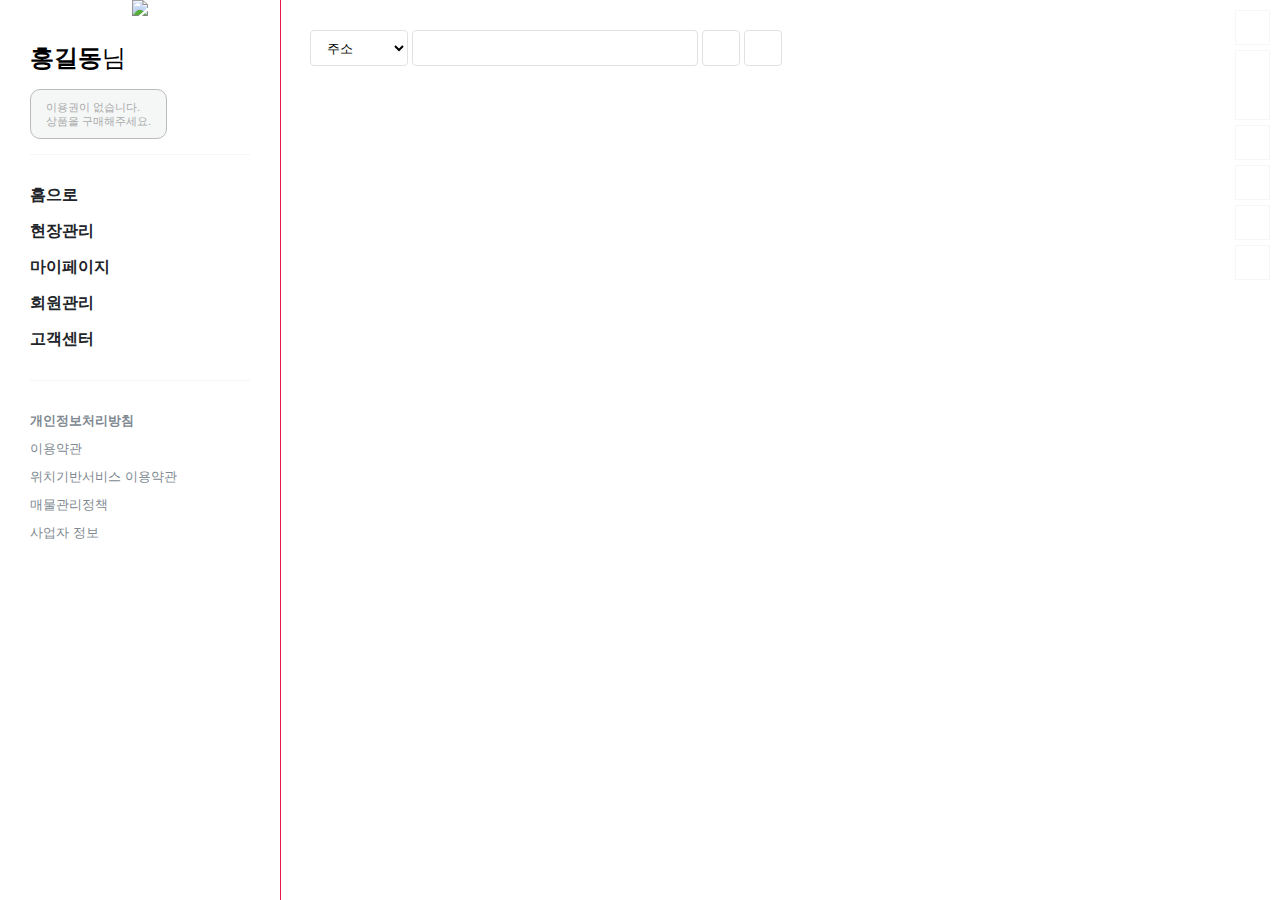
==== commit d5843709: "이미지 경로 변경" ====
--- a/index.html
+++ b/index.html
@@ -82,7 +82,7 @@
                 <!---filtermenu--->
                 <div class="filterMenu">
                     <div class="btn_close">
-                        <img src="../images/btn_close.png" alt="">
+                        <img src="/images/btn_close.png" alt="">
                     </div>
                     <div class="inner_filter">
                         <p class="c_gry2 bold2 m_20">필터검색</p>
@@ -692,13 +692,13 @@
                         <div class="view3Visual po_r">
                             <div class="view3ImgSlick">
                                 <div class="view3ImgBox">
-                                    <img src="../images/view01/view1_img01.JPG" alt="">
+                                    <img src="/images/view01/view1_img01.JPG" alt="">
                                 </div>
                                 <div class="view3ImgBox">
-                                    <img src="../images/view01/view1_img01.JPG" alt="">
+                                    <img src="/images/view01/view1_img01.JPG" alt="">
                                 </div>
                                 <div class="view3ImgBox">
-                                    <img src="../images/view01/view1_img01.JPG" alt="">
+                                    <img src="/images/view01/view1_img01.JPG" alt="">
                                 </div>
                             </div>
                             <div class="pagingInfo04"></div>
@@ -1104,13 +1104,13 @@
                         <div class="view2Visual po_r">
                             <div class="view2ImgSlick">
                                 <div class="view2ImgBox">
-                                    <img src="../images/view01/view1_img01.JPG" alt="">
+                                    <img src="/images/view01/view1_img01.JPG" alt="">
                                 </div>
                                 <div class="view2ImgBox">
-                                    <img src="../images/view01/view1_img01.JPG" alt="">
+                                    <img src="/images/view01/view1_img01.JPG" alt="">
                                 </div>
                                 <div class="view2ImgBox">
-                                    <img src="../images/view01/view1_img01.JPG" alt="">
+                                    <img src="/images/view01/view1_img01.JPG" alt="">
                                 </div>
                             </div>
                             <div class="pagingInfo03"></div>
@@ -1404,13 +1404,13 @@
                         <div class="view1Visual po_r">
                             <div class="view1ImgSlick">
                                 <div class="view1ImgBox">
-                                    <img src="../images/view01/view1_img01.JPG" alt="">
+                                    <img src="/images/view01/view1_img01.JPG" alt="">
                                 </div>
                                 <div class="view1ImgBox">
-                                    <img src="../images/view01/view1_img01.JPG" alt="">
+                                    <img src="/images/view01/view1_img01.JPG" alt="">
                                 </div>
                                 <div class="view1ImgBox">
-                                    <img src="../images/view01/view1_img01.JPG" alt="">
+                                    <img src="/images/view01/view1_img01.JPG" alt="">
                                 </div>
                             </div>
                             <div class="pagingInfo"></div>
@@ -2011,13 +2011,13 @@
                                     <div class="view1Visual02 po_r">
                                         <div class="view1ImgSlick02">
                                             <div class="view1ImgBox02">
-                                                <img src="../images/view01/view1_img02.jpg" alt="">
+                                                <img src="/images/view01/view1_img02.jpg" alt="">
                                             </div>
                                             <div class="view1ImgBox02">
-                                                <img src="../images/view01/view1_img02.jpg" alt="">
+                                                <img src="/images/view01/view1_img02.jpg" alt="">
                                             </div>
                                             <div class="view1ImgBox02">
-                                                <img src="../images/view01/view1_img02.jpg" alt="">
+                                                <img src="/images/view01/view1_img02.jpg" alt="">
                                             </div>
                                         </div>
                                         <div class="pagingInfo02"></div>
@@ -2189,9 +2189,9 @@
                             </select>
                             <div class="inputWrap dp_f">
                                 <input type="text">
-                                <button class="searchBtn"><img src="../images/search_icon.png" alt=""></button>
-                            </div>
-                            <a class="filterBtn dp_f dp_c dp_cc" href="" title=""><img src="../images/filter.svg" alt=""></a>
+                                <button class="searchBtn"><img src="/images/search_icon.png" alt=""></button>
+                            </div>
+                            <a class="filterBtn dp_f dp_c dp_cc" href="" title=""><img src="/images/filter.svg" alt=""></a>
                             <a class="searchMenuBtn dp_f dp_c dp_cc" href="" title=""></a>
                         </div>
                     </div>
@@ -2209,7 +2209,7 @@
                             </select>
                             <div class="inputWrap dp_f">
                                 <input type="text">
-                                <button class="searchBtn"><img src="../images/search_icon.png" alt=""></button>
+                                <button class="searchBtn"><img src="/images/search_icon.png" alt=""></button>
                             </div>
                         </div>
                         <div class="table_wrap zippro_board">
